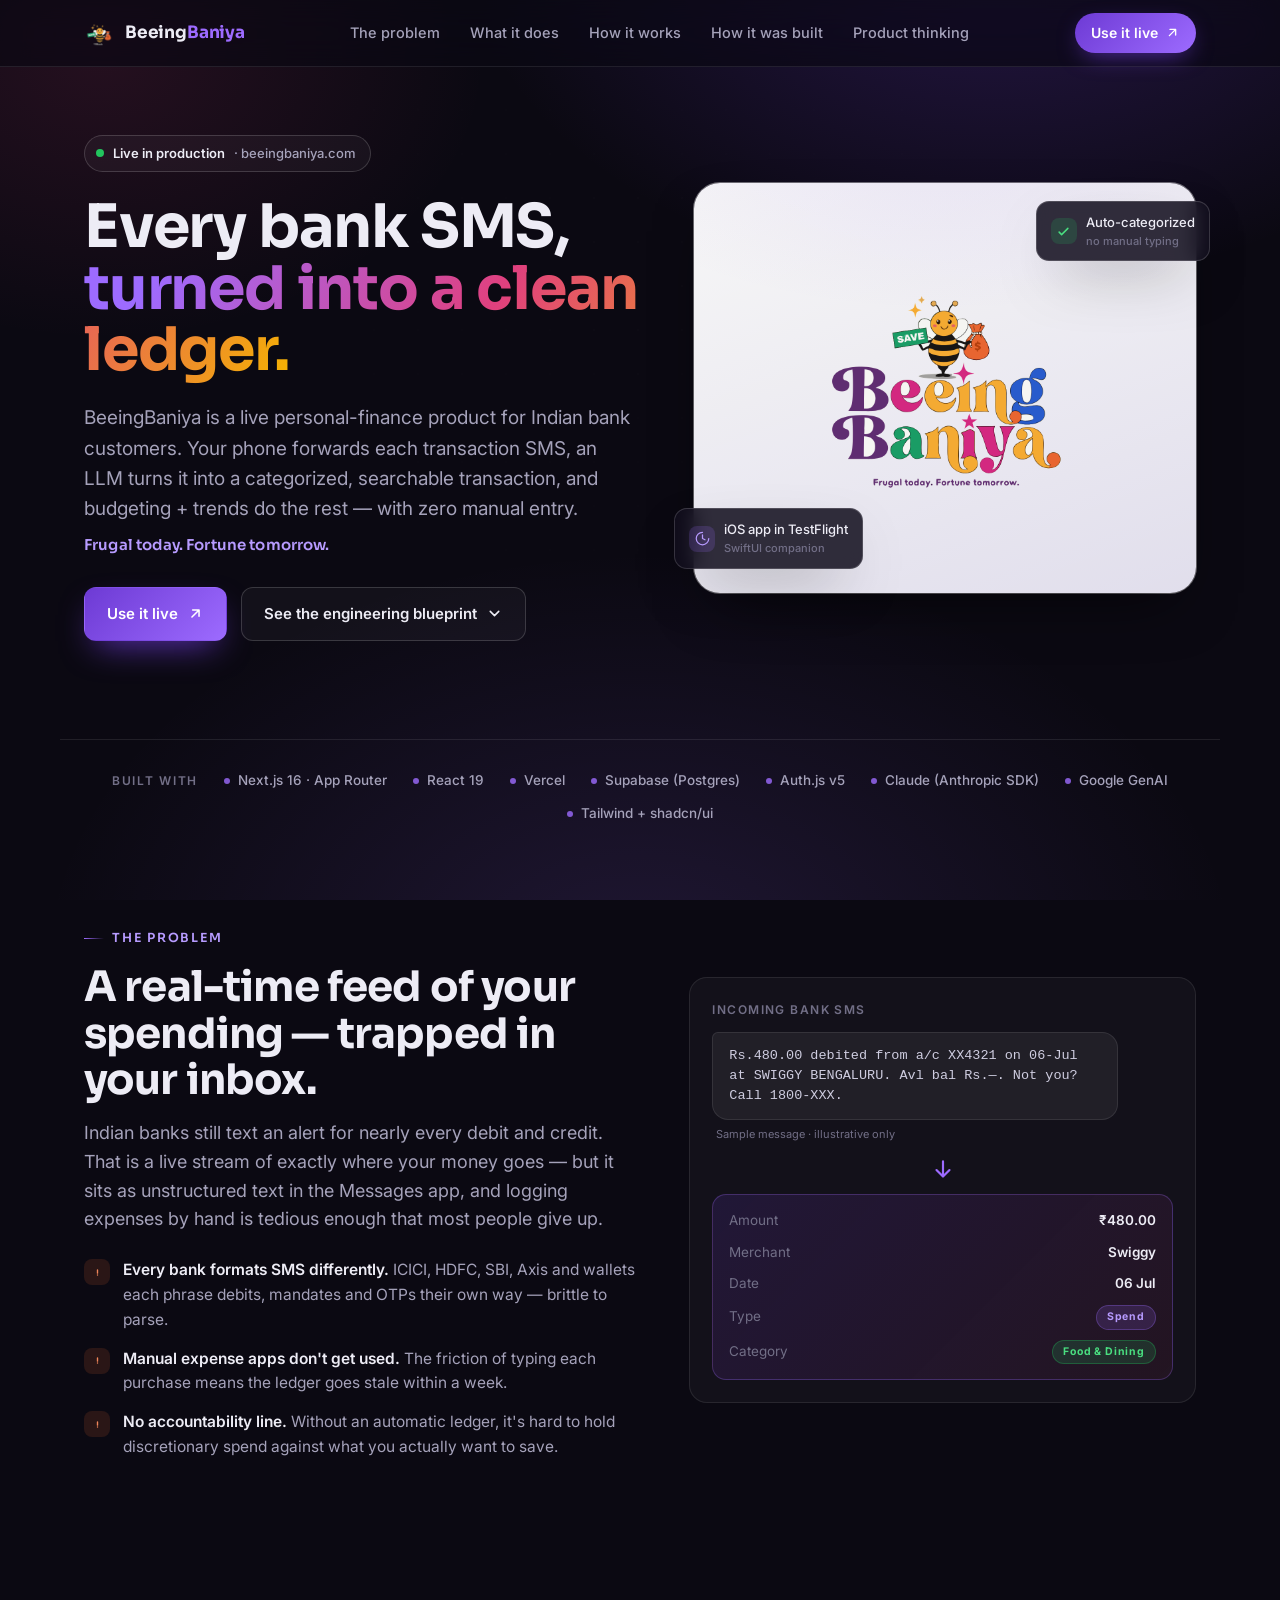
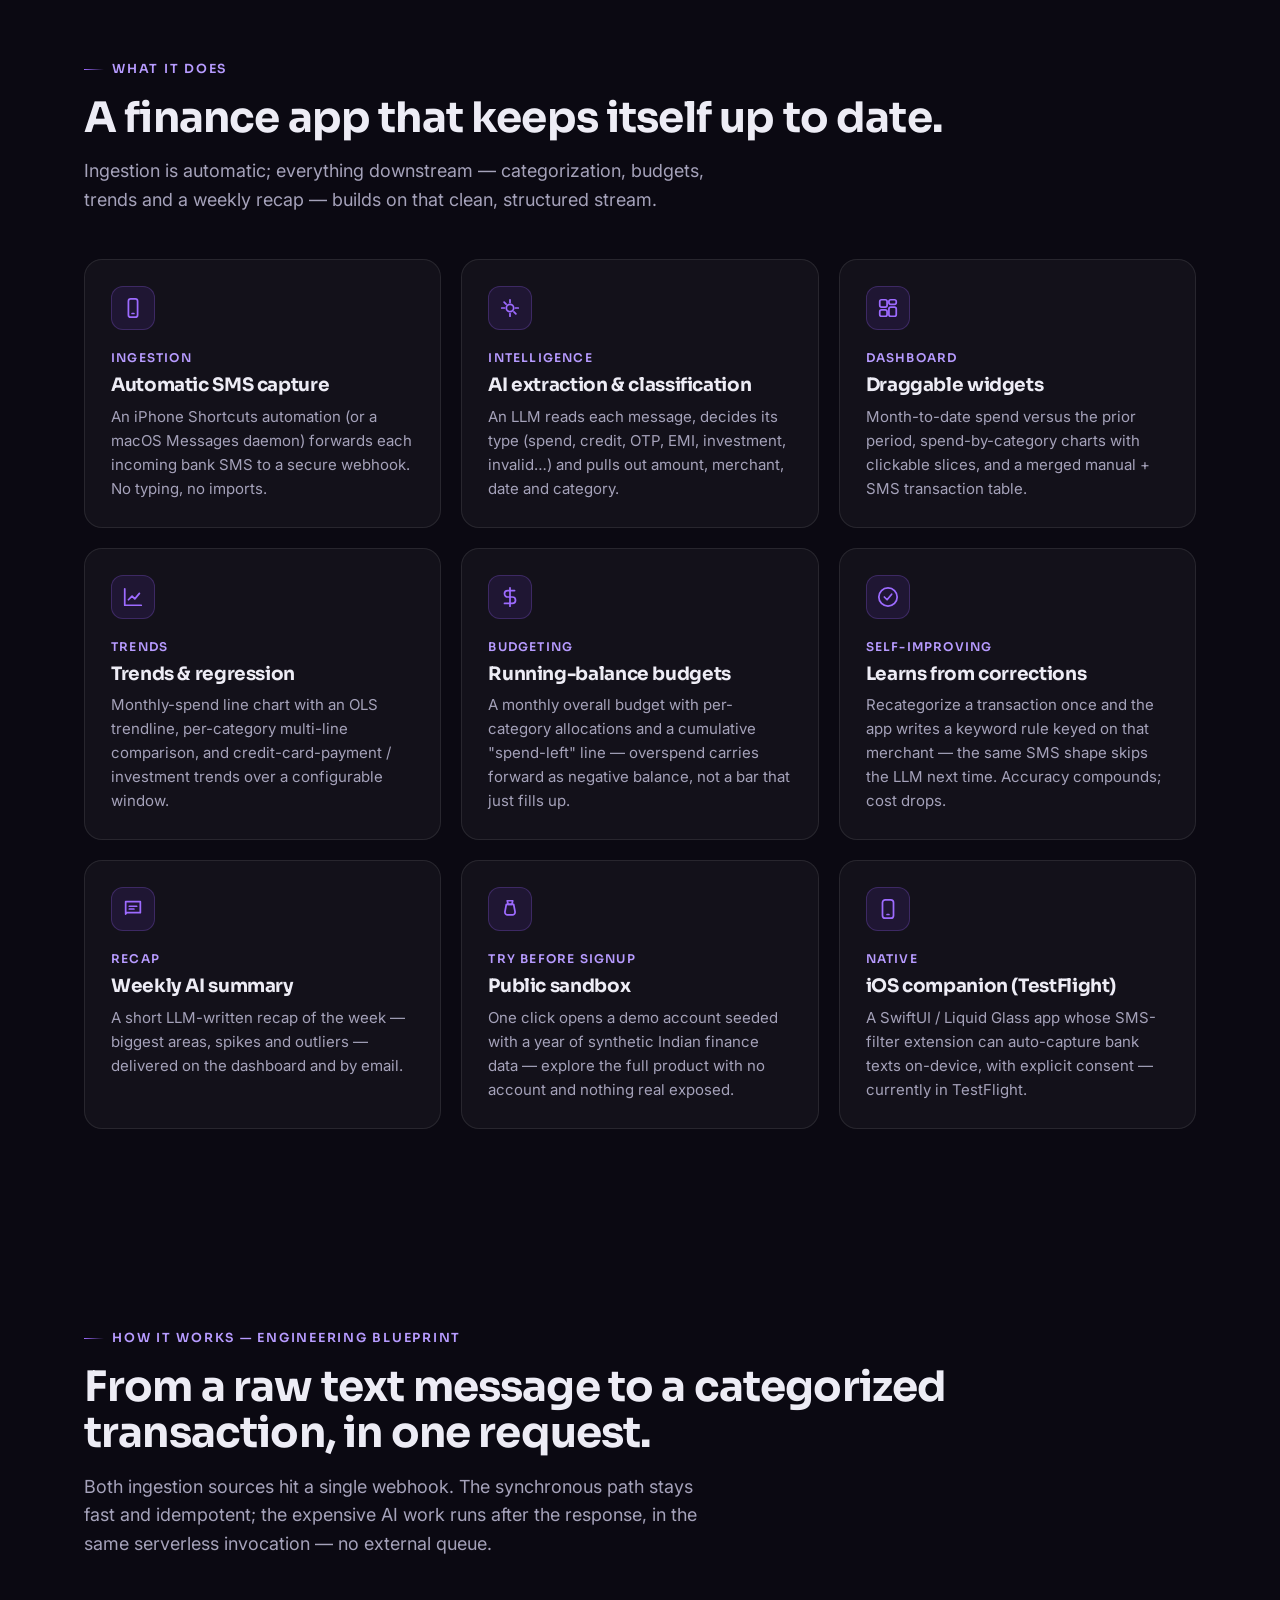
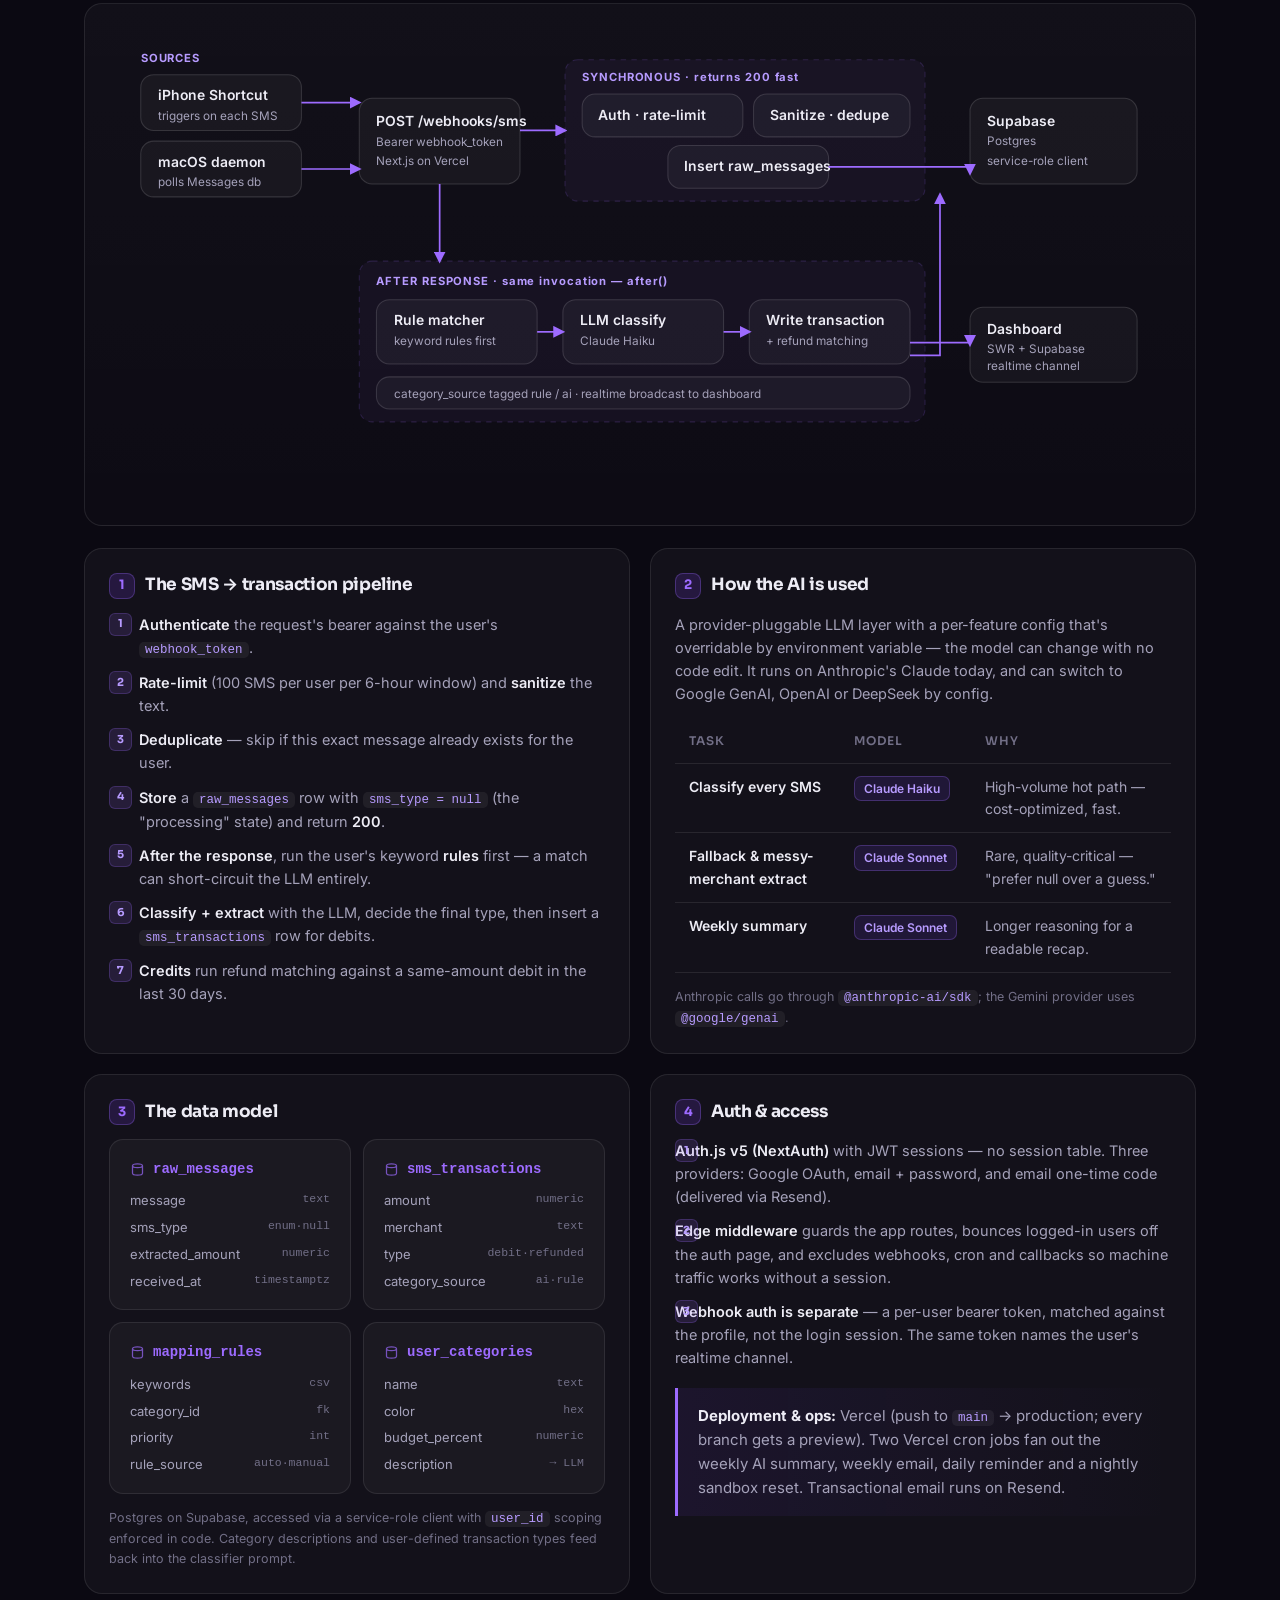
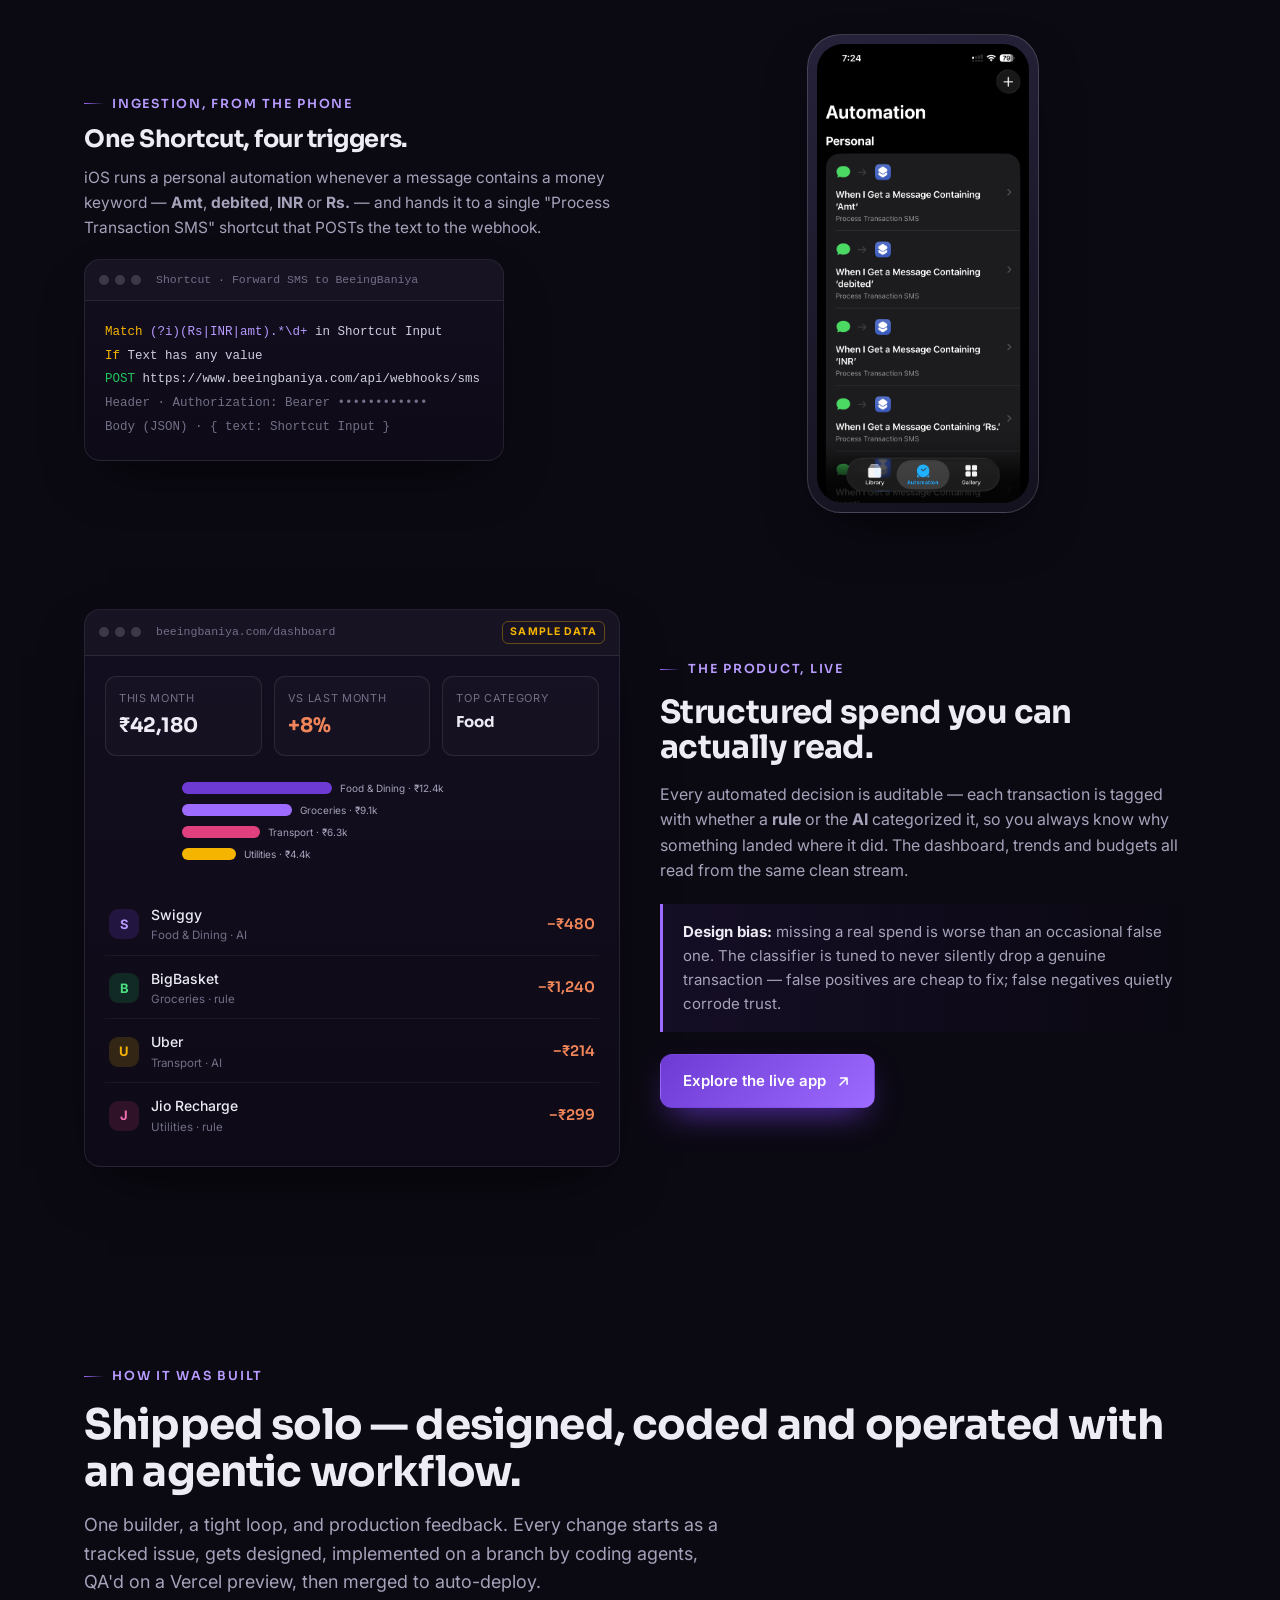
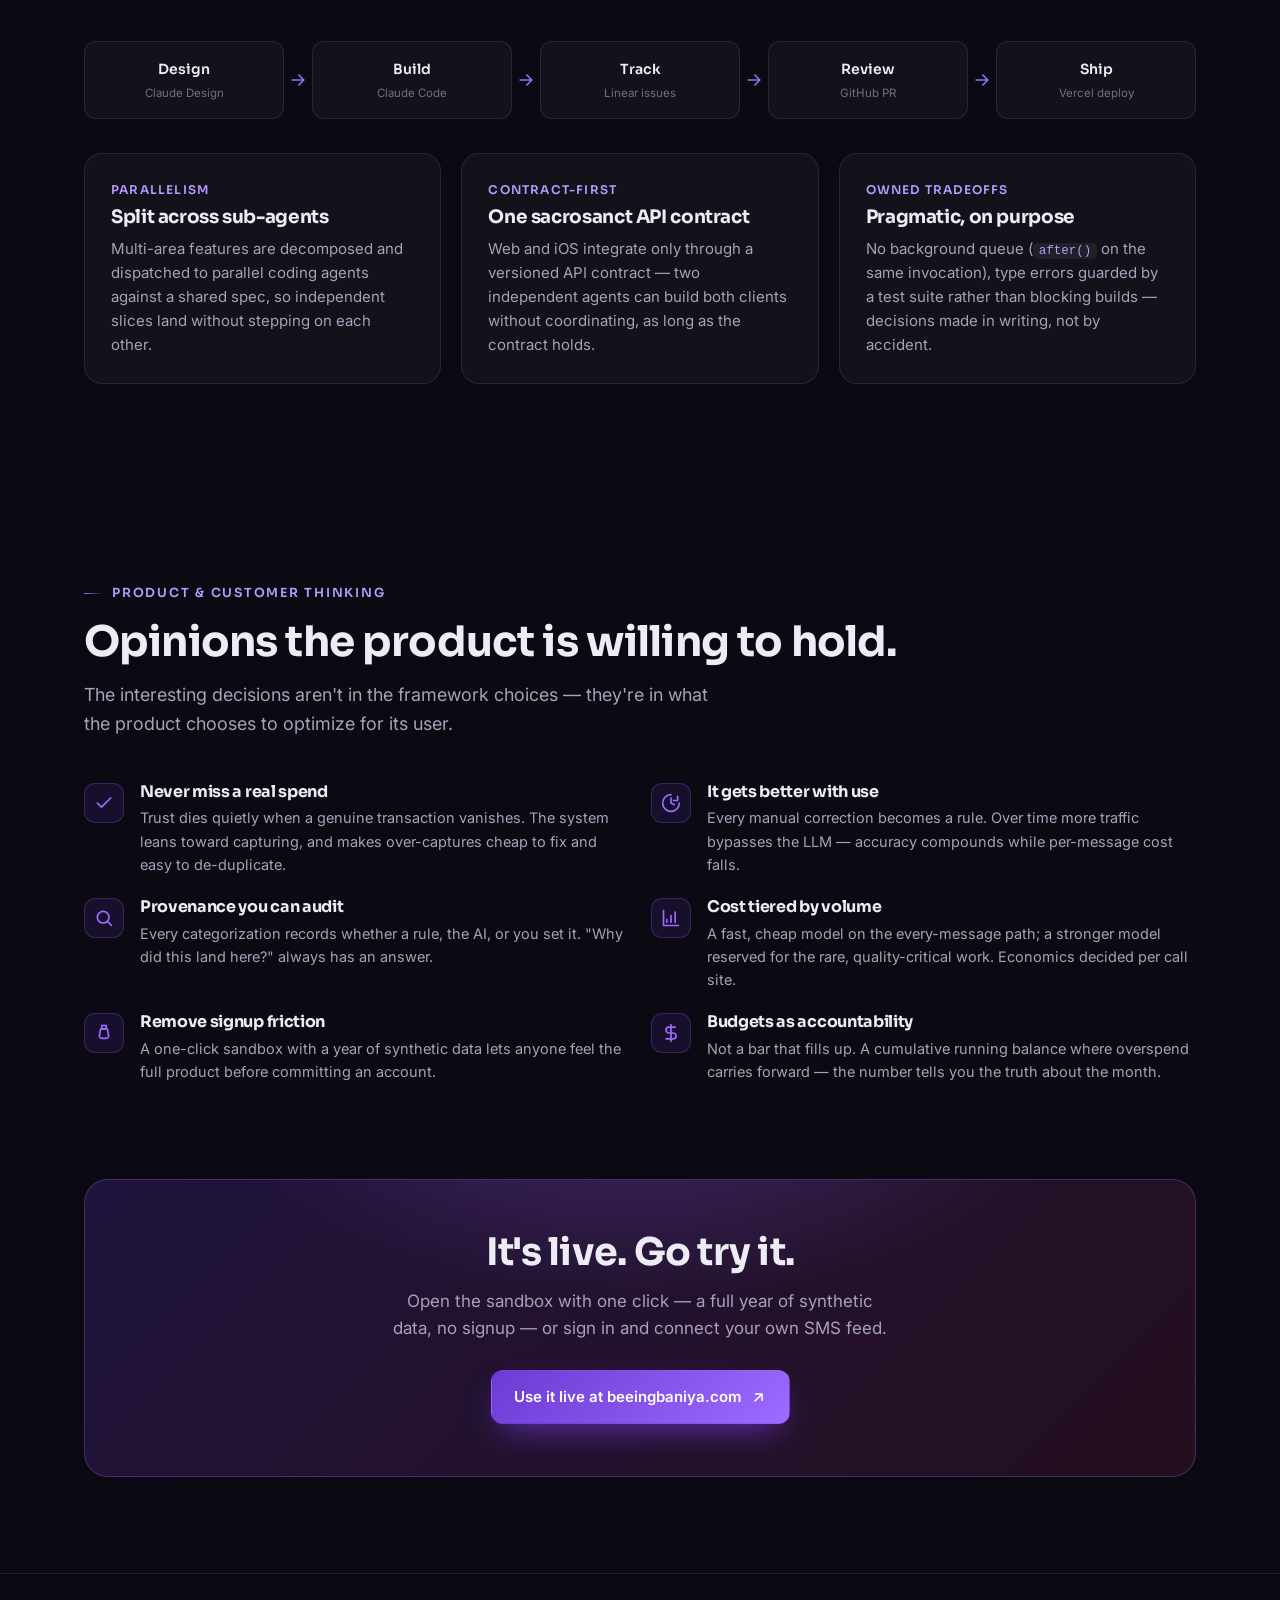
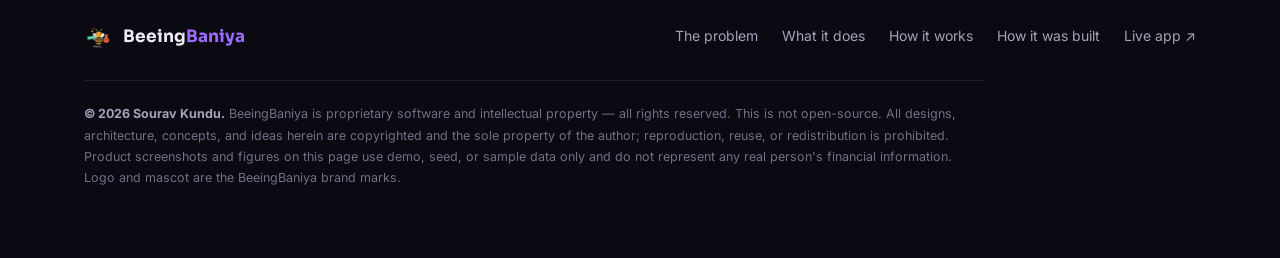
==== beeingbaniya/index.html @ 148e6570 "Add project showcases: /sorir and /beeingbaniya (noindex, proprietary) Self-contained dark showcase " ====
<!-- Proprietary. © Sourav Kundu. All rights reserved. -->
<!DOCTYPE html>
<html lang="en">
<head>
  <meta charset="UTF-8" />
  <meta name="viewport" content="width=device-width, initial-scale=1.0" />
  <meta name="robots" content="noindex, nofollow" />
  <title>BeeingBaniya — AI-assisted personal finance from bank SMS · a project by Sourav Kundu</title>
  <meta name="description" content="BeeingBaniya is a live SaaS product that turns bank transaction SMS into a clean, categorized ledger with budgeting and trends. A project showcase: the product thinking and the engineering blueprint behind it." />
  <meta name="author" content="Sourav Kundu" />
  <meta name="theme-color" content="#0b0912" />
  <link rel="icon" type="image/svg+xml" href="assets/icon.svg" />
  <link rel="apple-touch-icon" href="assets/apple-icon.png" />
  <link rel="preconnect" href="https://fonts.googleapis.com" />
  <link rel="preconnect" href="https://fonts.gstatic.com" crossorigin />
  <link href="https://fonts.googleapis.com/css2?family=Sora:wght@400;500;600;700;800&family=Inter:wght@400;500;600;700&display=swap" rel="stylesheet" />
  <link rel="stylesheet" href="assets/style.css" />
</head>
<body>

  <!-- ============================================= NAV -->
  <header class="nav">
    <div class="wrap nav-inner">
      <a class="brand" href="#top" aria-label="BeeingBaniya">
        <img src="assets/mascot-transparent.png" alt="BeeingBaniya bee mascot" width="30" height="30" />
        <span>Beeing<span class="b-e">Baniya</span></span>
      </a>
      <nav class="nav-links" id="navLinks">
        <a href="#problem">The problem</a>
        <a href="#features">What it does</a>
        <a href="#blueprint">How it works</a>
        <a href="#built">How it was built</a>
        <a href="#thinking">Product thinking</a>
      </nav>
      <a class="nav-cta" href="https://www.beeingbaniya.com" target="_blank" rel="noopener">
        Use it live
        <svg viewBox="0 0 24 24" width="15" height="15" fill="none" stroke="currentColor" stroke-width="2.2" stroke-linecap="round" stroke-linejoin="round"><path d="M7 17 17 7M8 7h9v9"/></svg>
      </a>
      <button class="nav-toggle" id="navToggle" aria-label="Toggle menu" aria-expanded="false">
        <svg viewBox="0 0 24 24" width="26" height="26" fill="none" stroke="currentColor" stroke-width="2" stroke-linecap="round"><path d="M3 6h18M3 12h18M3 18h18"/></svg>
      </button>
    </div>
  </header>

  <!-- ============================================= HERO -->
  <span id="top"></span>
  <section class="hero">
    <div class="wrap hero-grid">
      <div class="hero-copy">
        <span class="pill">
          <span class="dot-live"></span>
          <b>Live in production</b> · beeingbaniya.com
        </span>
        <h1>Every bank SMS,<br /><span class="grad">turned into a clean ledger.</span></h1>
        <p class="lede">
          BeeingBaniya is a live personal-finance product for Indian bank customers. Your phone
          forwards each transaction SMS, an LLM turns it into a categorized, searchable transaction,
          and budgeting + trends do the rest — with zero manual entry.
        </p>
        <p class="tagline">Frugal today. Fortune tomorrow.</p>
        <div class="cta-row">
          <a class="btn btn-primary" href="https://www.beeingbaniya.com" target="_blank" rel="noopener">
            Use it live
            <svg viewBox="0 0 24 24" fill="none" stroke="currentColor" stroke-width="2.2" stroke-linecap="round" stroke-linejoin="round"><path d="M7 17 17 7M8 7h9v9"/></svg>
          </a>
          <a class="btn btn-ghost" href="#blueprint">
            See the engineering blueprint
            <svg viewBox="0 0 24 24" fill="none" stroke="currentColor" stroke-width="2.2" stroke-linecap="round" stroke-linejoin="round"><path d="m6 9 6 6 6-6"/></svg>
          </a>
        </div>
      </div>

      <div class="hero-visual" style="position:relative;">
        <div class="hero-card">
          <img class="logo" src="assets/main-logo-transparent.png" alt="BeeingBaniya — bee mascot holding a SAVE sign and a money bag, above the Beeing Baniya wordmark" />
        </div>
        <div class="hero-float float-a">
          <span class="ic" style="background:rgba(34,197,94,.16);color:#4ade80;">
            <svg viewBox="0 0 24 24" width="15" height="15" fill="none" stroke="currentColor" stroke-width="2.4" stroke-linecap="round" stroke-linejoin="round"><path d="m5 13 4 4L19 7"/></svg>
          </span>
          <div>Auto-categorized<small>no manual typing</small></div>
        </div>
        <div class="hero-float float-b">
          <span class="ic" style="background:rgba(157,107,255,.18);color:var(--violet-soft);">
            <svg viewBox="0 0 24 24" width="15" height="15" fill="none" stroke="currentColor" stroke-width="2" stroke-linecap="round" stroke-linejoin="round"><path d="M12 2a10 10 0 1 0 10 10"/><path d="M12 6v6l4 2"/></svg>
          </span>
          <div>iOS app in TestFlight<small>SwiftUI companion</small></div>
        </div>
      </div>
    </div>
  </section>

  <!-- ============================================= TECH STRIP -->
  <div class="stack-strip">
    <div class="wrap">
      <span class="label">Built with</span>
      <span class="chip">Next.js 16 · App Router</span>
      <span class="chip">React 19</span>
      <span class="chip">Vercel</span>
      <span class="chip">Supabase (Postgres)</span>
      <span class="chip">Auth.js v5</span>
      <span class="chip">Claude (Anthropic SDK)</span>
      <span class="chip">Google GenAI</span>
      <span class="chip">Tailwind + shadcn/ui</span>
    </div>
  </div>

  <!-- ============================================= PROBLEM -->
  <section id="problem">
    <div class="wrap problem-grid">
      <div>
        <p class="eyebrow">The problem</p>
        <h2 class="section-title">A real-time feed of your spending — trapped in your inbox.</h2>
        <p class="section-lead" style="margin-bottom:0;">
          Indian banks still text an alert for nearly every debit and credit. That is a live stream
          of exactly where your money goes — but it sits as unstructured text in the Messages app, and
          logging expenses by hand is tedious enough that most people give up.
        </p>
        <ul class="pain-list">
          <li><span class="pain-ic"><svg viewBox="0 0 24 24" fill="none" stroke="currentColor" stroke-width="2.2" stroke-linecap="round"><path d="M12 8v5M12 16h.01"/></svg></span><span><b>Every bank formats SMS differently.</b> ICICI, HDFC, SBI, Axis and wallets each phrase debits, mandates and OTPs their own way — brittle to parse.</span></li>
          <li><span class="pain-ic"><svg viewBox="0 0 24 24" fill="none" stroke="currentColor" stroke-width="2.2" stroke-linecap="round"><path d="M12 8v5M12 16h.01"/></svg></span><span><b>Manual expense apps don't get used.</b> The friction of typing each purchase means the ledger goes stale within a week.</span></li>
          <li><span class="pain-ic"><svg viewBox="0 0 24 24" fill="none" stroke="currentColor" stroke-width="2.2" stroke-linecap="round"><path d="M12 8v5M12 16h.01"/></svg></span><span><b>No accountability line.</b> Without an automatic ledger, it's hard to hold discretionary spend against what you actually want to save.</span></li>
        </ul>
      </div>
      <div class="sms-demo" aria-label="How a bank SMS becomes a structured transaction">
        <div class="step-label">Incoming bank SMS</div>
        <div class="sms-bubble">Rs.480.00 debited from a/c XX4321 on 06-Jul at SWIGGY BENGALURU. Avl bal Rs.—. Not you? Call 1800-XXX.</div>
        <div class="sms-meta">Sample message · illustrative only</div>
        <div class="flow-arrow">
          <svg viewBox="0 0 24 24" width="26" height="26" fill="none" stroke="currentColor" stroke-width="2" stroke-linecap="round" stroke-linejoin="round"><path d="M12 5v14M6 13l6 6 6-6"/></svg>
        </div>
        <div class="tx-parsed">
          <div class="tx-row"><span class="k">Amount</span><span class="v">₹480.00</span></div>
          <div class="tx-row"><span class="k">Merchant</span><span class="v">Swiggy</span></div>
          <div class="tx-row"><span class="k">Date</span><span class="v">06 Jul</span></div>
          <div class="tx-row"><span class="k">Type</span><span class="v"><span class="tag tag-ai">Spend</span></span></div>
          <div class="tx-row"><span class="k">Category</span><span class="v"><span class="tag tag-cat">Food &amp; Dining</span></span></div>
        </div>
      </div>
    </div>
  </section>

  <!-- ============================================= FEATURES -->
  <section id="features">
    <div class="wrap">
      <p class="eyebrow">What it does</p>
      <h2 class="section-title">A finance app that keeps itself up to date.</h2>
      <p class="section-lead">Ingestion is automatic; everything downstream — categorization, budgets, trends and a weekly recap — builds on that clean, structured stream.</p>

      <div class="grid cols-3">
        <div class="card">
          <div class="ic-badge"><svg viewBox="0 0 24 24" fill="none" stroke="currentColor" stroke-width="1.9" stroke-linecap="round" stroke-linejoin="round"><rect x="7" y="2" width="10" height="20" rx="2.5"/><path d="M11 18h2"/></svg></div>
          <div class="kicker">Ingestion</div>
          <h3>Automatic SMS capture</h3>
          <p>An iPhone Shortcuts automation (or a macOS Messages daemon) forwards each incoming bank SMS to a secure webhook. No typing, no imports.</p>
        </div>
        <div class="card">
          <div class="ic-badge"><svg viewBox="0 0 24 24" fill="none" stroke="currentColor" stroke-width="1.9" stroke-linecap="round" stroke-linejoin="round"><path d="M12 3v3M5.6 5.6l2.1 2.1M3 12h3M18 12h3M12 18v3M16.3 16.3l2.1 2.1"/><circle cx="12" cy="12" r="4"/></svg></div>
          <div class="kicker">Intelligence</div>
          <h3>AI extraction &amp; classification</h3>
          <p>An LLM reads each message, decides its type (spend, credit, OTP, EMI, investment, invalid…) and pulls out amount, merchant, date and category.</p>
        </div>
        <div class="card">
          <div class="ic-badge"><svg viewBox="0 0 24 24" fill="none" stroke="currentColor" stroke-width="1.9" stroke-linecap="round" stroke-linejoin="round"><rect x="3" y="3" width="8" height="8" rx="2"/><rect x="13" y="3" width="8" height="5" rx="2"/><rect x="13" y="11" width="8" height="10" rx="2"/><rect x="3" y="14" width="8" height="7" rx="2"/></svg></div>
          <div class="kicker">Dashboard</div>
          <h3>Draggable widgets</h3>
          <p>Month-to-date spend versus the prior period, spend-by-category charts with clickable slices, and a merged manual + SMS transaction table.</p>
        </div>
        <div class="card">
          <div class="ic-badge"><svg viewBox="0 0 24 24" fill="none" stroke="currentColor" stroke-width="1.9" stroke-linecap="round" stroke-linejoin="round"><path d="M3 3v18h18"/><path d="m7 15 4-4 3 3 5-6"/></svg></div>
          <div class="kicker">Trends</div>
          <h3>Trends &amp; regression</h3>
          <p>Monthly-spend line chart with an OLS trendline, per-category multi-line comparison, and credit-card-payment / investment trends over a configurable window.</p>
        </div>
        <div class="card">
          <div class="ic-badge"><svg viewBox="0 0 24 24" fill="none" stroke="currentColor" stroke-width="1.9" stroke-linecap="round" stroke-linejoin="round"><path d="M12 2v20M17 5H9.5a3.5 3.5 0 0 0 0 7h5a3.5 3.5 0 0 1 0 7H6"/></svg></div>
          <div class="kicker">Budgeting</div>
          <h3>Running-balance budgets</h3>
          <p>A monthly overall budget with per-category allocations and a cumulative "spend-left" line — overspend carries forward as negative balance, not a bar that just fills up.</p>
        </div>
        <div class="card">
          <div class="ic-badge"><svg viewBox="0 0 24 24" fill="none" stroke="currentColor" stroke-width="1.9" stroke-linecap="round" stroke-linejoin="round"><path d="M12 2a10 10 0 1 0 10 10A10 10 0 0 0 12 2z"/><path d="m8 12 3 3 5-6"/></svg></div>
          <div class="kicker">Self-improving</div>
          <h3>Learns from corrections</h3>
          <p>Recategorize a transaction once and the app writes a keyword rule keyed on that merchant — the same SMS shape skips the LLM next time. Accuracy compounds; cost drops.</p>
        </div>
        <div class="card">
          <div class="ic-badge"><svg viewBox="0 0 24 24" fill="none" stroke="currentColor" stroke-width="1.9" stroke-linecap="round" stroke-linejoin="round"><path d="M4 4h16v12H5.2L4 17.5z"/><path d="M8 9h8M8 12h5"/></svg></div>
          <div class="kicker">Recap</div>
          <h3>Weekly AI summary</h3>
          <p>A short LLM-written recap of the week — biggest areas, spikes and outliers — delivered on the dashboard and by email.</p>
        </div>
        <div class="card">
          <div class="ic-badge"><svg viewBox="0 0 24 24" fill="none" stroke="currentColor" stroke-width="1.9" stroke-linecap="round" stroke-linejoin="round"><path d="M9 3h6l-1 4h-4z"/><path d="M8 7h8l1.5 8a3 3 0 0 1-3 3.5H9.5A3 3 0 0 1 6.5 15z"/></svg></div>
          <div class="kicker">Try before signup</div>
          <h3>Public sandbox</h3>
          <p>One click opens a demo account seeded with a year of synthetic Indian finance data — explore the full product with no account and nothing real exposed.</p>
        </div>
        <div class="card">
          <div class="ic-badge"><svg viewBox="0 0 24 24" fill="none" stroke="currentColor" stroke-width="1.9" stroke-linecap="round" stroke-linejoin="round"><rect x="6" y="2" width="12" height="20" rx="3"/><path d="M11 18h2"/></svg></div>
          <div class="kicker">Native</div>
          <h3>iOS companion (TestFlight)</h3>
          <p>A SwiftUI / Liquid Glass app whose SMS-filter extension can auto-capture bank texts on-device, with explicit consent — currently in TestFlight.</p>
        </div>
      </div>
    </div>
  </section>

  <!-- ============================================= BLUEPRINT (centerpiece) -->
  <section id="blueprint">
    <div class="wrap">
      <p class="eyebrow">How it works — engineering blueprint</p>
      <h2 class="section-title">From a raw text message to a categorized transaction, in one request.</h2>
      <p class="section-lead">Both ingestion sources hit a single webhook. The synchronous path stays fast and idempotent; the expensive AI work runs after the response, in the same serverless invocation — no external queue.</p>

      <!-- Architecture diagram -->
      <div class="blueprint-diagram" role="img" aria-label="Architecture: an iPhone Shortcut or macOS daemon posts SMS to a Next.js webhook on Vercel. The synchronous path authenticates the webhook token, rate-limits, sanitizes, deduplicates and stores the raw message in Supabase Postgres, then returns 200. An after() hook then runs rule matching, LLM classification and extraction via the Anthropic and Google GenAI SDKs, writes the structured transaction back to Postgres, and broadcasts a realtime update to the dashboard.">
        <svg viewBox="0 0 980 430" xmlns="http://www.w3.org/2000/svg" font-family="Inter, sans-serif">
          <defs>
            <linearGradient id="gv" x1="0" y1="0" x2="1" y2="1">
              <stop offset="0" stop-color="#6d3ad4"/><stop offset="1" stop-color="#9d6bff"/>
            </linearGradient>
            <marker id="arw" viewBox="0 0 10 10" refX="8" refY="5" markerWidth="7" markerHeight="7" orient="auto-start-reverse">
              <path d="M0 0 L10 5 L0 10 z" fill="#9d6bff"/>
            </marker>
            <style>
              .box{fill:rgba(255,255,255,.035);stroke:rgba(255,255,255,.14);stroke-width:1;rx:12;}
              .lane{fill:rgba(157,107,255,.05);stroke:rgba(157,107,255,.18);stroke-dasharray:5 5;}
              .t{fill:#edecf5;font-size:13px;font-weight:600;}
              .s{fill:#a5a2ba;font-size:11px;}
              .tag{fill:#b79bff;font-size:10.5px;font-weight:700;letter-spacing:.08em;}
              .flow{stroke:#9d6bff;stroke-width:1.6;fill:none;}
            </style>
          </defs>

          <!-- Sources -->
          <text x="24" y="26" class="tag">SOURCES</text>
          <rect x="24" y="38" width="150" height="52" rx="12" class="box"/>
          <text x="40" y="62" class="t">iPhone Shortcut</text>
          <text x="40" y="80" class="s">triggers on each SMS</text>
          <rect x="24" y="100" width="150" height="52" rx="12" class="box"/>
          <text x="40" y="124" class="t">macOS daemon</text>
          <text x="40" y="142" class="s">polls Messages db</text>

          <!-- Webhook -->
          <rect x="228" y="60" width="150" height="80" rx="12" class="box" stroke="url(#gv)" stroke-width="1.6"/>
          <text x="244" y="86" class="t">POST /webhooks/sms</text>
          <text x="244" y="105" class="s">Bearer webhook_token</text>
          <text x="244" y="122" class="s">Next.js on Vercel</text>

          <!-- Sync lane -->
          <rect x="420" y="24" width="336" height="132" rx="12" class="lane"/>
          <text x="436" y="44" class="tag">SYNCHRONOUS · returns 200 fast</text>
          <rect x="436" y="56" width="150" height="40" rx="9" class="box"/>
          <text x="451" y="80" class="t" font-size="12">Auth · rate-limit</text>
          <rect x="596" y="56" width="146" height="40" rx="9" class="box"/>
          <text x="611" y="80" class="t" font-size="12">Sanitize · dedupe</text>
          <rect x="516" y="104" width="150" height="40" rx="9" class="box"/>
          <text x="531" y="128" class="t" font-size="12">Insert raw_messages</text>

          <!-- DB -->
          <rect x="798" y="60" width="156" height="80" rx="12" class="box"/>
          <text x="814" y="86" class="t">Supabase</text>
          <text x="814" y="104" class="s">Postgres</text>
          <text x="814" y="122" class="s">service-role client</text>

          <!-- Async lane -->
          <rect x="228" y="212" width="528" height="150" rx="12" class="lane"/>
          <text x="244" y="234" class="tag">AFTER RESPONSE · same invocation — after()</text>
          <rect x="244" y="248" width="150" height="60" rx="10" class="box"/>
          <text x="260" y="272" class="t" font-size="12">Rule matcher</text>
          <text x="260" y="290" class="s">keyword rules first</text>
          <rect x="418" y="248" width="150" height="60" rx="10" class="box" stroke="url(#gv)" stroke-width="1.6"/>
          <text x="434" y="272" class="t" font-size="12">LLM classify</text>
          <text x="434" y="290" class="s">Claude Haiku</text>
          <rect x="592" y="248" width="150" height="60" rx="10" class="box"/>
          <text x="608" y="272" class="t" font-size="12">Write transaction</text>
          <text x="608" y="290" class="s">+ refund matching</text>
          <rect x="244" y="320" width="498" height="30" rx="8" class="box"/>
          <text x="260" y="340" class="s">category_source tagged rule / ai · realtime broadcast to dashboard</text>

          <!-- Dashboard -->
          <rect x="798" y="255" width="156" height="70" rx="12" class="box"/>
          <text x="814" y="280" class="t">Dashboard</text>
          <text x="814" y="298" class="s">SWR + Supabase</text>
          <text x="814" y="314" class="s">realtime channel</text>

          <!-- flows -->
          <path class="flow" d="M174 64 H228" marker-end="url(#arw)"/>
          <path class="flow" d="M174 126 H228" marker-end="url(#arw)"/>
          <path class="flow" d="M378 90 H420" marker-end="url(#arw)"/>
          <path class="flow" d="M666 124 H798 V130" marker-end="url(#arw)"/>
          <path class="flow" d="M303 140 V212" marker-end="url(#arw)"/>
          <path class="flow" d="M394 278 H418" marker-end="url(#arw)"/>
          <path class="flow" d="M568 278 H592" marker-end="url(#arw)"/>
          <path class="flow" d="M742 288 H798 V290" marker-end="url(#arw)"/>
          <path class="flow" d="M742 300 H770 V150" marker-end="url(#arw)"/>
        </svg>
      </div>

      <!-- pipeline detail -->
      <div class="bp-grid">
        <div class="bp-card">
          <h3><span class="num">1</span> The SMS → transaction pipeline</h3>
          <ol class="steps">
            <li><b>Authenticate</b> the request's bearer against the user's <code>webhook_token</code>.</li>
            <li><b>Rate-limit</b> (100 SMS per user per 6-hour window) and <b>sanitize</b> the text.</li>
            <li><b>Deduplicate</b> — skip if this exact message already exists for the user.</li>
            <li><b>Store</b> a <code>raw_messages</code> row with <code>sms_type = null</code> (the "processing" state) and return <b>200</b>.</li>
            <li><b>After the response</b>, run the user's keyword <b>rules</b> first — a match can short-circuit the LLM entirely.</li>
            <li><b>Classify + extract</b> with the LLM, decide the final type, then insert a <code>sms_transactions</code> row for debits.</li>
            <li><b>Credits</b> run refund matching against a same-amount debit in the last 30 days.</li>
          </ol>
        </div>

        <div class="bp-card">
          <h3><span class="num">2</span> How the AI is used</h3>
          <p style="color:var(--muted);font-size:14.5px;margin:0 0 14px;">A provider-pluggable LLM layer with a per-feature config that's overridable by environment variable — the model can change with no code edit. It runs on Anthropic's Claude today, and can switch to Google GenAI, OpenAI or DeepSeek by config.</p>
          <table class="ai-table">
            <thead><tr><th>Task</th><th>Model</th><th>Why</th></tr></thead>
            <tbody>
              <tr><td><b>Classify every SMS</b></td><td><span class="model-badge">Claude Haiku</span></td><td>High-volume hot path — cost-optimized, fast.</td></tr>
              <tr><td><b>Fallback &amp; messy-merchant extract</b></td><td><span class="model-badge">Claude Sonnet</span></td><td>Rare, quality-critical — "prefer null over a guess."</td></tr>
              <tr><td><b>Weekly summary</b></td><td><span class="model-badge">Claude Sonnet</span></td><td>Longer reasoning for a readable recap.</td></tr>
            </tbody>
          </table>
          <p style="color:var(--dim);font-size:12.5px;margin:14px 0 0;">Anthropic calls go through <span class="inline-code">@anthropic-ai/sdk</span>; the Gemini provider uses <span class="inline-code">@google/genai</span>.</p>
        </div>

        <div class="bp-card">
          <h3><span class="num">3</span> The data model</h3>
          <div class="grid cols-2" style="gap:12px;">
            <div class="entity">
              <h4><svg viewBox="0 0 24 24" fill="none" stroke="currentColor" stroke-width="2"><ellipse cx="12" cy="6" rx="8" ry="3"/><path d="M4 6v12c0 1.7 3.6 3 8 3s8-1.3 8-3V6"/></svg>raw_messages</h4>
              <ul>
                <li>message<span class="type">text</span></li>
                <li>sms_type<span class="type">enum·null</span></li>
                <li>extracted_amount<span class="type">numeric</span></li>
                <li>received_at<span class="type">timestamptz</span></li>
              </ul>
            </div>
            <div class="entity">
              <h4><svg viewBox="0 0 24 24" fill="none" stroke="currentColor" stroke-width="2"><ellipse cx="12" cy="6" rx="8" ry="3"/><path d="M4 6v12c0 1.7 3.6 3 8 3s8-1.3 8-3V6"/></svg>sms_transactions</h4>
              <ul>
                <li>amount<span class="type">numeric</span></li>
                <li>merchant<span class="type">text</span></li>
                <li>type<span class="type">debit·refunded</span></li>
                <li>category_source<span class="type">ai·rule</span></li>
              </ul>
            </div>
            <div class="entity">
              <h4><svg viewBox="0 0 24 24" fill="none" stroke="currentColor" stroke-width="2"><ellipse cx="12" cy="6" rx="8" ry="3"/><path d="M4 6v12c0 1.7 3.6 3 8 3s8-1.3 8-3V6"/></svg>mapping_rules</h4>
              <ul>
                <li>keywords<span class="type">csv</span></li>
                <li>category_id<span class="type">fk</span></li>
                <li>priority<span class="type">int</span></li>
                <li>rule_source<span class="type">auto·manual</span></li>
              </ul>
            </div>
            <div class="entity">
              <h4><svg viewBox="0 0 24 24" fill="none" stroke="currentColor" stroke-width="2"><ellipse cx="12" cy="6" rx="8" ry="3"/><path d="M4 6v12c0 1.7 3.6 3 8 3s8-1.3 8-3V6"/></svg>user_categories</h4>
              <ul>
                <li>name<span class="type">text</span></li>
                <li>color<span class="type">hex</span></li>
                <li>budget_percent<span class="type">numeric</span></li>
                <li>description<span class="type">→ LLM</span></li>
              </ul>
            </div>
          </div>
          <p style="color:var(--dim);font-size:12.5px;margin:14px 0 0;">Postgres on Supabase, accessed via a service-role client with <span class="inline-code">user_id</span> scoping enforced in code. Category descriptions and user-defined transaction types feed back into the classifier prompt.</p>
        </div>

        <div class="bp-card">
          <h3><span class="num">4</span> Auth &amp; access</h3>
          <ul class="steps" style="counter-reset:none;">
            <li style="padding-left:0;"><b>Auth.js v5 (NextAuth)</b> with JWT sessions — no session table. Three providers: Google OAuth, email + password, and email one-time code (delivered via Resend).</li>
            <li style="padding-left:0;"><b>Edge middleware</b> guards the app routes, bounces logged-in users off the auth page, and excludes webhooks, cron and callbacks so machine traffic works without a session.</li>
            <li style="padding-left:0;"><b>Webhook auth is separate</b> — a per-user bearer token, matched against the profile, not the login session. The same token names the user's realtime channel.</li>
          </ul>
          <div class="callout" style="margin-top:18px;">
            <b>Deployment &amp; ops:</b> Vercel (push to <span class="inline-code">main</span> → production; every branch gets a preview). Two Vercel cron jobs fan out the weekly AI summary, weekly email, daily reminder and a nightly sandbox reset. Transactional email runs on Resend.
          </div>
        </div>
      </div>

      <!-- Ingestion real screenshot + shortcut mock -->
      <div class="grid cols-2" style="margin-top:40px;align-items:center;">
        <div>
          <p class="eyebrow" style="margin-bottom:12px;">Ingestion, from the phone</p>
          <h3 style="font-size:24px;margin-bottom:14px;">One Shortcut, four triggers.</h3>
          <p style="color:var(--muted);font-size:15.5px;margin:0 0 18px;">iOS runs a personal automation whenever a message contains a money keyword — <b>Amt</b>, <b>debited</b>, <b>INR</b> or <b>Rs.</b> — and hands it to a single "Process Transaction SMS" shortcut that POSTs the text to the webhook.</p>
          <div class="mock" style="max-width:420px;">
            <div class="mock-bar"><div class="dots"><i></i><i></i><i></i></div><span class="u">Shortcut · Forward SMS to BeeingBaniya</span></div>
            <div class="mock-body" style="font-family:ui-monospace,Menlo,monospace;font-size:12.5px;line-height:1.9;color:#cfcde0;">
              <div><span style="color:var(--gold);">Match</span> <span style="color:var(--violet-soft);">(?i)(Rs|INR|amt).*\d+</span> in Shortcut Input</div>
              <div><span style="color:var(--gold);">If</span> Text has any value</div>
              <div><span style="color:var(--green);">POST</span> https://www.beeingbaniya.com/api/webhooks/sms</div>
              <div style="color:var(--dim);">Header · Authorization: Bearer ••••••••••••</div>
              <div style="color:var(--dim);">Body (JSON) · { text: Shortcut Input }</div>
            </div>
          </div>
        </div>
        <div class="phone">
          <img src="assets/automation-list.png" alt="iOS Shortcuts automation list showing four personal automations, each triggered when a message contains a money keyword — Amt, debited, INR, or Rs. — running Process Transaction SMS" loading="lazy" />
        </div>
      </div>
    </div>
  </section>

  <!-- ============================================= SAMPLE PRODUCT UI -->
  <section id="product" style="padding-top:0;">
    <div class="wrap">
      <div class="grid cols-2" style="align-items:center;gap:40px;">
        <div class="mock" aria-label="Illustrative dashboard with sample data">
          <div class="mock-bar"><div class="dots"><i></i><i></i><i></i></div><span class="u">beeingbaniya.com/dashboard</span><span class="sample-badge">Sample data</span></div>
          <div class="mock-body">
            <div class="stat-row">
              <div class="stat-box"><div class="lbl">This month</div><div class="val">₹42,180</div></div>
              <div class="stat-box"><div class="lbl">vs last month</div><div class="val up">+8%</div></div>
              <div class="stat-box"><div class="lbl">Top category</div><div class="val" style="font-size:15px;">Food</div></div>
            </div>
            <!-- mini category bars -->
            <svg viewBox="0 0 340 96" width="100%" height="96" style="margin-bottom:16px;" role="img" aria-label="Sample spend-by-category bars">
              <g font-family="Inter" font-size="10" fill="#a5a2ba">
                <rect x="0" y="8" width="150" height="12" rx="6" fill="#6d3ad4"/><text x="158" y="18">Food &amp; Dining · ₹12.4k</text>
                <rect x="0" y="30" width="110" height="12" rx="6" fill="#9d6bff"/><text x="118" y="40">Groceries · ₹9.1k</text>
                <rect x="0" y="52" width="78" height="12" rx="6" fill="#e0407e"/><text x="86" y="62">Transport · ₹6.3k</text>
                <rect x="0" y="74" width="54" height="12" rx="6" fill="#f5b400"/><text x="62" y="84">Utilities · ₹4.4k</text>
              </g>
            </svg>
            <div class="txlist">
              <div class="txitem"><span class="av" style="background:rgba(109,58,212,.2);color:var(--violet-soft);">S</span><span><div class="nm">Swiggy</div><div class="sub">Food &amp; Dining · AI</div></span><span class="amt up" style="color:#f0855a;">−₹480</span></div>
              <div class="txitem"><span class="av" style="background:rgba(34,197,94,.16);color:#4ade80;">B</span><span><div class="nm">BigBasket</div><div class="sub">Groceries · rule</div></span><span class="amt" style="color:#f0855a;">−₹1,240</span></div>
              <div class="txitem"><span class="av" style="background:rgba(245,180,0,.16);color:var(--gold);">U</span><span><div class="nm">Uber</div><div class="sub">Transport · AI</div></span><span class="amt" style="color:#f0855a;">−₹214</span></div>
              <div class="txitem"><span class="av" style="background:rgba(224,64,126,.16);color:#f472b6;">J</span><span><div class="nm">Jio Recharge</div><div class="sub">Utilities · rule</div></span><span class="amt" style="color:#f0855a;">−₹299</span></div>
            </div>
          </div>
        </div>
        <div>
          <p class="eyebrow">The product, live</p>
          <h2 class="section-title" style="font-size:32px;">Structured spend you can actually read.</h2>
          <p style="color:var(--muted);font-size:16px;margin:0 0 20px;">Every automated decision is auditable — each transaction is tagged with whether a <b>rule</b> or the <b>AI</b> categorized it, so you always know why something landed where it did. The dashboard, trends and budgets all read from the same clean stream.</p>
          <div class="callout">
            <b>Design bias:</b> missing a real spend is worse than an occasional false one. The classifier is tuned to never silently drop a genuine transaction — false positives are cheap to fix; false negatives quietly corrode trust.
          </div>
          <p style="margin-top:22px;">
            <a class="btn btn-primary" href="https://www.beeingbaniya.com" target="_blank" rel="noopener">
              Explore the live app
              <svg viewBox="0 0 24 24" fill="none" stroke="currentColor" stroke-width="2.2" stroke-linecap="round" stroke-linejoin="round"><path d="M7 17 17 7M8 7h9v9"/></svg>
            </a>
          </p>
        </div>
      </div>
    </div>
  </section>

  <!-- ============================================= HOW IT WAS BUILT -->
  <section id="built">
    <div class="wrap">
      <p class="eyebrow">How it was built</p>
      <h2 class="section-title">Shipped solo — designed, coded and operated with an agentic workflow.</h2>
      <p class="section-lead">One builder, a tight loop, and production feedback. Every change starts as a tracked issue, gets designed, implemented on a branch by coding agents, QA'd on a Vercel preview, then merged to auto-deploy.</p>

      <div class="flow-pipe">
        <div class="flow-node"><div class="fn-t">Design</div><div class="fn-s">Claude Design</div></div>
        <div class="flow-sep"><svg viewBox="0 0 24 24" width="20" height="20" fill="none" stroke="currentColor" stroke-width="2" stroke-linecap="round" stroke-linejoin="round"><path d="M5 12h14M13 6l6 6-6 6"/></svg></div>
        <div class="flow-node"><div class="fn-t">Build</div><div class="fn-s">Claude Code</div></div>
        <div class="flow-sep"><svg viewBox="0 0 24 24" width="20" height="20" fill="none" stroke="currentColor" stroke-width="2" stroke-linecap="round" stroke-linejoin="round"><path d="M5 12h14M13 6l6 6-6 6"/></svg></div>
        <div class="flow-node"><div class="fn-t">Track</div><div class="fn-s">Linear issues</div></div>
        <div class="flow-sep"><svg viewBox="0 0 24 24" width="20" height="20" fill="none" stroke="currentColor" stroke-width="2" stroke-linecap="round" stroke-linejoin="round"><path d="M5 12h14M13 6l6 6-6 6"/></svg></div>
        <div class="flow-node"><div class="fn-t">Review</div><div class="fn-s">GitHub PR</div></div>
        <div class="flow-sep"><svg viewBox="0 0 24 24" width="20" height="20" fill="none" stroke="currentColor" stroke-width="2" stroke-linecap="round" stroke-linejoin="round"><path d="M5 12h14M13 6l6 6-6 6"/></svg></div>
        <div class="flow-node"><div class="fn-t">Ship</div><div class="fn-s">Vercel deploy</div></div>
      </div>

      <div class="grid cols-3" style="margin-top:34px;">
        <div class="card">
          <div class="kicker">Parallelism</div>
          <h3>Split across sub-agents</h3>
          <p>Multi-area features are decomposed and dispatched to parallel coding agents against a shared spec, so independent slices land without stepping on each other.</p>
        </div>
        <div class="card">
          <div class="kicker">Contract-first</div>
          <h3>One sacrosanct API contract</h3>
          <p>Web and iOS integrate only through a versioned API contract — two independent agents can build both clients without coordinating, as long as the contract holds.</p>
        </div>
        <div class="card">
          <div class="kicker">Owned tradeoffs</div>
          <h3>Pragmatic, on purpose</h3>
          <p>No background queue (<span class="inline-code">after()</span> on the same invocation), type errors guarded by a test suite rather than blocking builds — decisions made in writing, not by accident.</p>
        </div>
      </div>
    </div>
  </section>

  <!-- ============================================= PRODUCT THINKING -->
  <section id="thinking">
    <div class="wrap">
      <p class="eyebrow">Product &amp; customer thinking</p>
      <h2 class="section-title">Opinions the product is willing to hold.</h2>
      <p class="section-lead">The interesting decisions aren't in the framework choices — they're in what the product chooses to optimize for its user.</p>

      <div class="grid cols-2" style="gap:22px;">
        <div class="principle">
          <span class="p-ic"><svg viewBox="0 0 24 24" fill="none" stroke="currentColor" stroke-width="2" stroke-linecap="round" stroke-linejoin="round"><path d="M20 6 9 17l-5-5"/></svg></span>
          <div><h3>Never miss a real spend</h3><p>Trust dies quietly when a genuine transaction vanishes. The system leans toward capturing, and makes over-captures cheap to fix and easy to de-duplicate.</p></div>
        </div>
        <div class="principle">
          <span class="p-ic"><svg viewBox="0 0 24 24" fill="none" stroke="currentColor" stroke-width="2" stroke-linecap="round" stroke-linejoin="round"><path d="M12 2a10 10 0 1 0 10 10"/><path d="M12 6v6l4 2"/><path d="M20 4v5h-5"/></svg></span>
          <div><h3>It gets better with use</h3><p>Every manual correction becomes a rule. Over time more traffic bypasses the LLM — accuracy compounds while per-message cost falls.</p></div>
        </div>
        <div class="principle">
          <span class="p-ic"><svg viewBox="0 0 24 24" fill="none" stroke="currentColor" stroke-width="2" stroke-linecap="round" stroke-linejoin="round"><circle cx="11" cy="11" r="7"/><path d="m21 21-4.3-4.3"/></svg></span>
          <div><h3>Provenance you can audit</h3><p>Every categorization records whether a rule, the AI, or you set it. "Why did this land here?" always has an answer.</p></div>
        </div>
        <div class="principle">
          <span class="p-ic"><svg viewBox="0 0 24 24" fill="none" stroke="currentColor" stroke-width="2" stroke-linecap="round" stroke-linejoin="round"><path d="M3 3v18h18"/><path d="M7 14v3M12 9v8M17 5v12"/></svg></span>
          <div><h3>Cost tiered by volume</h3><p>A fast, cheap model on the every-message path; a stronger model reserved for the rare, quality-critical work. Economics decided per call site.</p></div>
        </div>
        <div class="principle">
          <span class="p-ic"><svg viewBox="0 0 24 24" fill="none" stroke="currentColor" stroke-width="2" stroke-linecap="round" stroke-linejoin="round"><path d="M9 3h6l-1 4h-4z"/><path d="M8 7h8l1.5 8a3 3 0 0 1-3 3.5H9.5A3 3 0 0 1 6.5 15z"/></svg></span>
          <div><h3>Remove signup friction</h3><p>A one-click sandbox with a year of synthetic data lets anyone feel the full product before committing an account.</p></div>
        </div>
        <div class="principle">
          <span class="p-ic"><svg viewBox="0 0 24 24" fill="none" stroke="currentColor" stroke-width="2" stroke-linecap="round" stroke-linejoin="round"><path d="M12 2v20M17 5H9.5a3.5 3.5 0 0 0 0 7h5a3.5 3.5 0 0 1 0 7H6"/></svg></span>
          <div><h3>Budgets as accountability</h3><p>Not a bar that fills up. A cumulative running balance where overspend carries forward — the number tells you the truth about the month.</p></div>
        </div>
      </div>
    </div>
  </section>

  <!-- ============================================= CTA BAND -->
  <section style="padding-top:0;">
    <div class="wrap">
      <div class="cta-band">
        <h2>It's live. Go try it.</h2>
        <p>Open the sandbox with one click — a full year of synthetic data, no signup — or sign in and connect your own SMS feed.</p>
        <div class="cta-row">
          <a class="btn btn-primary" href="https://www.beeingbaniya.com" target="_blank" rel="noopener">
            Use it live at beeingbaniya.com
            <svg viewBox="0 0 24 24" fill="none" stroke="currentColor" stroke-width="2.2" stroke-linecap="round" stroke-linejoin="round"><path d="M7 17 17 7M8 7h9v9"/></svg>
          </a>
        </div>
      </div>
    </div>
  </section>

  <!-- ============================================= FOOTER -->
  <footer>
    <div class="wrap">
      <div class="foot-top">
        <div class="foot-brand">
          <img src="assets/mascot-transparent.png" alt="BeeingBaniya bee mascot" width="28" height="28" />
          <span>Beeing<span style="color:var(--violet-bright);">Baniya</span></span>
        </div>
        <div class="foot-links">
          <a href="#problem">The problem</a>
          <a href="#features">What it does</a>
          <a href="#blueprint">How it works</a>
          <a href="#built">How it was built</a>
          <a href="https://www.beeingbaniya.com" target="_blank" rel="noopener">Live app ↗</a>
        </div>
      </div>
      <p class="notice">
        <b>© 2026 Sourav Kundu.</b> BeeingBaniya is proprietary software and intellectual property — all rights reserved.
        This is not open-source. All designs, architecture, concepts, and ideas herein are copyrighted and the sole
        property of the author; reproduction, reuse, or redistribution is prohibited. Product screenshots and figures
        on this page use demo, seed, or sample data only and do not represent any real person's financial information.
        Logo and mascot are the BeeingBaniya brand marks.
      </p>
    </div>
  </footer>

  <script>
    // Mobile nav toggle (no build step, tiny + progressive).
    (function () {
      var t = document.getElementById('navToggle');
      var l = document.getElementById('navLinks');
      if (!t || !l) return;
      t.addEventListener('click', function () {
        var open = l.classList.toggle('open');
        t.setAttribute('aria-expanded', open ? 'true' : 'false');
      });
      l.addEventListener('click', function (e) {
        if (e.target.tagName === 'A') { l.classList.remove('open'); t.setAttribute('aria-expanded', 'false'); }
      });
    })();
  </script>
</body>
</html>
---- beeingbaniya/assets/style.css ----
/* Proprietary. © Sourav Kundu. All rights reserved. */
/* BeeingBaniya — project showcase. Dark, glassmorphic. Brand accent derived
   from the app's real --primary violet (#6d3ad4, lib/email/brand.ts). */

:root {
  /* Brand — real palette */
  --violet: #6d3ad4;          /* app --primary */
  --violet-bright: #9d6bff;   /* dark-mode accent / links */
  --violet-soft: #b79bff;
  --gold: #f5b400;            /* bee */
  --green: #22c55e;           /* SAVE tag / success */
  --orange: #e4622e;          /* money bag */
  --magenta: #e0407e;

  /* Surfaces */
  --bg: #0b0912;
  --bg-2: #100d1c;
  --surface: rgba(255, 255, 255, 0.035);
  --surface-2: rgba(255, 255, 255, 0.055);
  --line: rgba(255, 255, 255, 0.09);
  --line-strong: rgba(255, 255, 255, 0.16);

  /* Text */
  --text: #edecf5;
  --muted: #a5a2ba;
  --dim: #726f87;

  --radius: 18px;
  --radius-sm: 12px;
  --maxw: 1160px;
  --shadow: 0 24px 60px -24px rgba(0, 0, 0, 0.7);
  --glow: 0 0 0 1px var(--line), 0 30px 80px -40px rgba(109, 58, 212, 0.55);

  --font-sans: "Inter", -apple-system, BlinkMacSystemFont, "Segoe UI", Roboto, sans-serif;
  --font-display: "Sora", var(--font-sans);
}

* { box-sizing: border-box; }

html { scroll-behavior: smooth; scroll-padding-top: 86px; }

body {
  margin: 0;
  font-family: var(--font-sans);
  color: var(--text);
  background: var(--bg);
  line-height: 1.6;
  -webkit-font-smoothing: antialiased;
  text-rendering: optimizeLegibility;
  overflow-x: hidden;
}

/* Ambient background glows */
body::before {
  content: "";
  position: fixed;
  inset: 0;
  z-index: -2;
  background:
    radial-gradient(900px 600px at 78% -8%, rgba(109, 58, 212, 0.28), transparent 60%),
    radial-gradient(700px 520px at 8% 6%, rgba(224, 64, 126, 0.12), transparent 55%),
    radial-gradient(1000px 700px at 50% 108%, rgba(157, 107, 255, 0.14), transparent 60%),
    var(--bg);
}
body::after {
  content: "";
  position: fixed;
  inset: 0;
  z-index: -1;
  pointer-events: none;
  opacity: 0.35;
  background-image: radial-gradient(rgba(255, 255, 255, 0.04) 1px, transparent 1px);
  background-size: 44px 44px;
  mask-image: radial-gradient(circle at 50% 30%, black, transparent 78%);
}

a { color: inherit; text-decoration: none; }

img { max-width: 100%; display: block; }

.wrap { width: 100%; max-width: var(--maxw); margin: 0 auto; padding: 0 24px; }

section { position: relative; padding: 96px 0; }

.eyebrow {
  display: inline-flex;
  align-items: center;
  gap: 8px;
  font-family: var(--font-display);
  font-size: 12.5px;
  font-weight: 600;
  letter-spacing: 0.14em;
  text-transform: uppercase;
  color: var(--violet-soft);
  margin: 0 0 16px;
}
.eyebrow::before {
  content: "";
  width: 20px;
  height: 1px;
  background: linear-gradient(90deg, var(--violet-bright), transparent);
}

h1, h2, h3 { font-family: var(--font-display); font-weight: 700; letter-spacing: -0.02em; line-height: 1.1; margin: 0; }

.section-title { font-size: clamp(28px, 4vw, 42px); margin-bottom: 16px; }
.section-lead { color: var(--muted); font-size: 18px; max-width: 640px; margin: 0 0 44px; }

/* ------------------------------------------------------ NAV */
.nav {
  position: sticky;
  top: 0;
  z-index: 50;
  backdrop-filter: blur(16px) saturate(140%);
  -webkit-backdrop-filter: blur(16px) saturate(140%);
  background: rgba(11, 9, 18, 0.72);
  border-bottom: 1px solid var(--line);
}
.nav-inner {
  display: flex;
  align-items: center;
  justify-content: space-between;
  height: 66px;
  gap: 20px;
}
.brand { display: flex; align-items: center; gap: 11px; font-family: var(--font-display); font-weight: 700; font-size: 17px; letter-spacing: -0.01em; }
.brand img { width: 30px; height: 30px; }
.brand .b-e { color: var(--violet-bright); }
.nav-links { display: flex; align-items: center; gap: 30px; }
.nav-links a { color: var(--muted); font-size: 14.5px; font-weight: 500; transition: color 0.15s; }
.nav-links a:hover { color: var(--text); }
.nav-cta {
  display: inline-flex;
  align-items: center;
  gap: 7px;
  padding: 9px 16px;
  border-radius: 999px;
  font-size: 14px;
  font-weight: 600;
  color: #fff;
  background: linear-gradient(135deg, var(--violet), var(--violet-bright));
  box-shadow: 0 8px 24px -8px rgba(109, 58, 212, 0.8);
  transition: transform 0.15s, box-shadow 0.15s;
}
.nav-cta:hover { transform: translateY(-1px); box-shadow: 0 12px 28px -8px rgba(109, 58, 212, 0.95); }
.nav-toggle { display: none; background: none; border: 0; color: var(--text); cursor: pointer; padding: 6px; }

/* ------------------------------------------------------ HERO */
.hero { padding-top: 68px; padding-bottom: 72px; }
.hero-grid { display: grid; grid-template-columns: 1.05fr 0.95fr; gap: 56px; align-items: center; }

.pill {
  display: inline-flex;
  align-items: center;
  gap: 9px;
  padding: 7px 14px 7px 11px;
  border-radius: 999px;
  border: 1px solid var(--line-strong);
  background: var(--surface);
  font-size: 13px;
  font-weight: 500;
  color: var(--muted);
  margin-bottom: 24px;
}
.dot-live {
  width: 8px; height: 8px; border-radius: 50%;
  background: var(--green);
  box-shadow: 0 0 0 0 rgba(34, 197, 94, 0.6);
  animation: pulse 2s infinite;
}
@keyframes pulse {
  0% { box-shadow: 0 0 0 0 rgba(34, 197, 94, 0.55); }
  70% { box-shadow: 0 0 0 8px rgba(34, 197, 94, 0); }
  100% { box-shadow: 0 0 0 0 rgba(34, 197, 94, 0); }
}
.pill b { color: var(--text); font-weight: 600; }

.hero h1 { font-size: clamp(34px, 5.4vw, 60px); line-height: 1.03; }
.hero h1 .grad {
  background: linear-gradient(120deg, var(--violet-bright) 10%, var(--magenta) 55%, var(--gold) 100%);
  -webkit-background-clip: text; background-clip: text; color: transparent;
}
.hero p.lede { font-size: 19px; color: var(--muted); margin: 22px 0 8px; max-width: 560px; }
.tagline { font-family: var(--font-display); font-weight: 600; color: var(--violet-soft); font-size: 15px; letter-spacing: 0.01em; margin: 0 0 30px; }

.cta-row { display: flex; flex-wrap: wrap; gap: 14px; align-items: center; }
.btn {
  display: inline-flex; align-items: center; gap: 9px;
  padding: 14px 22px; border-radius: 12px; font-weight: 600; font-size: 15px;
  border: 1px solid transparent; cursor: pointer; transition: transform 0.15s, box-shadow 0.15s, background 0.15s;
}
.btn-primary {
  color: #fff;
  background: linear-gradient(135deg, var(--violet), var(--violet-bright));
  box-shadow: 0 14px 34px -12px rgba(109, 58, 212, 0.9);
}
.btn-primary:hover { transform: translateY(-2px); box-shadow: 0 20px 40px -12px rgba(109, 58, 212, 1); }
.btn-ghost { color: var(--text); background: var(--surface); border-color: var(--line-strong); }
.btn-ghost:hover { background: var(--surface-2); transform: translateY(-2px); }
.btn svg { width: 17px; height: 17px; }

/* Hero brand card (mirrors the real /auth brand panel) */
.hero-card {
  position: relative;
  border-radius: 26px;
  padding: 40px 36px 30px;
  background: linear-gradient(160deg, rgba(255, 255, 255, 0.97), rgba(244, 241, 255, 0.92));
  box-shadow: var(--shadow), 0 0 0 1px rgba(255, 255, 255, 0.4);
  overflow: hidden;
}
.hero-card::before {
  content: "";
  position: absolute; inset: 0;
  background: radial-gradient(600px 300px at 50% -20%, rgba(109, 58, 212, 0.1), transparent 70%);
}
.hero-card img.logo { width: 100%; max-width: 340px; margin: 0 auto; position: relative; }
.hero-card .card-tag {
  text-align: center; margin-top: 10px;
  font-family: var(--font-display); font-weight: 700; color: var(--violet); font-size: 14px;
}
.hero-float {
  position: absolute; z-index: 3;
  display: flex; align-items: center; gap: 9px;
  padding: 10px 14px; border-radius: 13px;
  background: rgba(17, 13, 28, 0.86);
  backdrop-filter: blur(10px);
  border: 1px solid var(--line-strong);
  box-shadow: var(--shadow);
  font-size: 13px; font-weight: 500; color: var(--text);
}
.hero-float .ic { display: grid; place-items: center; width: 26px; height: 26px; border-radius: 8px; }
.float-a { top: 18px; right: -14px; }
.float-b { bottom: 24px; left: -20px; }
.hero-float small { display: block; color: var(--dim); font-size: 11px; font-weight: 500; }

/* ------------------------------------------------------ TECH STRIP */
.stack-strip { padding: 26px 0 0; }
.stack-strip .wrap { display: flex; flex-wrap: wrap; align-items: center; gap: 12px 26px; justify-content: center; border-top: 1px solid var(--line); padding-top: 30px; }
.stack-strip span.label { font-size: 12px; letter-spacing: 0.14em; text-transform: uppercase; color: var(--dim); font-weight: 600; }
.chip {
  display: inline-flex; align-items: center; gap: 8px;
  font-size: 13.5px; color: var(--muted); font-weight: 500;
}
.chip::before { content: ""; width: 6px; height: 6px; border-radius: 50%; background: var(--violet-bright); opacity: 0.8; }

/* ------------------------------------------------------ CARDS / GRID */
.grid { display: grid; gap: 20px; }
.cols-2 { grid-template-columns: repeat(2, 1fr); }
.cols-3 { grid-template-columns: repeat(3, 1fr); }

.card {
  position: relative;
  border-radius: var(--radius);
  border: 1px solid var(--line);
  background: var(--surface);
  padding: 26px;
  transition: transform 0.2s, border-color 0.2s, background 0.2s;
}
.card:hover { transform: translateY(-3px); border-color: var(--line-strong); background: var(--surface-2); }
.card .ic-badge {
  width: 44px; height: 44px; border-radius: 12px;
  display: grid; place-items: center; margin-bottom: 18px;
  background: rgba(109, 58, 212, 0.14);
  border: 1px solid rgba(157, 107, 255, 0.24);
  color: var(--violet-bright);
}
.card .ic-badge svg { width: 22px; height: 22px; }
.card h3 { font-size: 18.5px; margin-bottom: 9px; }
.card p { color: var(--muted); font-size: 15px; margin: 0; }
.card .kicker { font-family: var(--font-display); font-size: 12px; font-weight: 600; letter-spacing: 0.1em; text-transform: uppercase; color: var(--violet-soft); margin-bottom: 8px; }

/* Problem section */
.problem-grid { display: grid; grid-template-columns: 1.1fr 1fr; gap: 48px; align-items: center; }
.pain-list { list-style: none; padding: 0; margin: 24px 0 0; display: grid; gap: 14px; }
.pain-list li { display: flex; gap: 13px; align-items: flex-start; color: var(--muted); font-size: 15.5px; }
.pain-list li b { color: var(--text); font-weight: 600; }
.pain-ic { flex: none; width: 26px; height: 26px; border-radius: 8px; display: grid; place-items: center; background: rgba(224, 98, 46, 0.15); color: #f0855a; margin-top: 1px; }
.pain-ic svg { width: 15px; height: 15px; }

/* SMS demo bubble */
.sms-demo { border-radius: var(--radius); border: 1px solid var(--line); background: var(--surface); padding: 22px; }
.sms-demo .step-label { font-size: 12px; text-transform: uppercase; letter-spacing: 0.12em; color: var(--dim); font-weight: 600; margin-bottom: 12px; }
.sms-bubble {
  background: rgba(255, 255, 255, 0.06);
  border: 1px solid var(--line);
  border-radius: 6px 16px 16px 16px;
  padding: 13px 16px; font-size: 13.5px; color: #cfcde0; max-width: 88%;
  font-family: ui-monospace, "SF Mono", Menlo, monospace; line-height: 1.5;
}
.sms-meta { font-size: 11px; color: var(--dim); margin: 6px 0 0 4px; }
.flow-arrow { display: grid; place-items: center; color: var(--violet-bright); margin: 12px 0; }
.tx-parsed {
  display: grid; gap: 10px;
  background: linear-gradient(135deg, rgba(109, 58, 212, 0.16), rgba(224, 64, 126, 0.08));
  border: 1px solid rgba(157, 107, 255, 0.28);
  border-radius: 14px; padding: 15px 16px;
}
.tx-row { display: flex; justify-content: space-between; align-items: center; font-size: 13.5px; }
.tx-row .k { color: var(--dim); }
.tx-row .v { color: var(--text); font-weight: 600; }
.tag {
  display: inline-flex; align-items: center; gap: 6px;
  padding: 3px 10px; border-radius: 999px; font-size: 12px; font-weight: 600;
}
.tag-cat { background: rgba(34, 197, 94, 0.16); color: #4ade80; border: 1px solid rgba(34, 197, 94, 0.3); }
.tag-ai { background: rgba(157, 107, 255, 0.16); color: var(--violet-soft); border: 1px solid rgba(157, 107, 255, 0.3); }

/* ------------------------------------------------------ BLUEPRINT */
.blueprint-diagram {
  border-radius: var(--radius);
  border: 1px solid var(--line);
  background: linear-gradient(180deg, rgba(255, 255, 255, 0.03), rgba(255, 255, 255, 0.01));
  padding: 30px;
  margin-bottom: 22px;
  overflow-x: auto;
}
.blueprint-diagram svg { width: 100%; min-width: 720px; height: auto; display: block; }

.bp-grid { display: grid; grid-template-columns: repeat(2, 1fr); gap: 20px; }
.bp-card { border-radius: var(--radius); border: 1px solid var(--line); background: var(--surface); padding: 24px; }
.bp-card h3 { font-size: 17px; margin-bottom: 14px; display: flex; align-items: center; gap: 10px; }
.bp-card h3 .num {
  width: 26px; height: 26px; flex: none; border-radius: 8px; display: grid; place-items: center;
  font-size: 13px; background: rgba(109, 58, 212, 0.2); color: var(--violet-bright); border: 1px solid rgba(157, 107, 255, 0.3);
}
.steps { list-style: none; counter-reset: s; margin: 0; padding: 0; display: grid; gap: 11px; }
.steps li { position: relative; padding-left: 30px; color: var(--muted); font-size: 14.5px; counter-increment: s; }
.steps li::before {
  content: counter(s); position: absolute; left: 0; top: 0;
  width: 21px; height: 21px; border-radius: 6px; display: grid; place-items: center;
  font-size: 11px; font-weight: 700; font-family: var(--font-display);
  background: rgba(157, 107, 255, 0.14); color: var(--violet-soft); border: 1px solid rgba(157, 107, 255, 0.22);
}
.steps li b { color: var(--text); font-weight: 600; }
.steps code, .inline-code {
  font-family: ui-monospace, "SF Mono", Menlo, monospace; font-size: 12.5px;
  background: rgba(255, 255, 255, 0.06); padding: 1px 6px; border-radius: 5px; color: var(--violet-soft);
}

/* AI table */
.ai-table { width: 100%; border-collapse: collapse; font-size: 14px; }
.ai-table th, .ai-table td { text-align: left; padding: 12px 14px; border-bottom: 1px solid var(--line); }
.ai-table th { font-family: var(--font-display); font-size: 12px; text-transform: uppercase; letter-spacing: 0.08em; color: var(--dim); font-weight: 600; }
.ai-table td { color: var(--muted); vertical-align: top; }
.ai-table td b { color: var(--text); font-weight: 600; }
.model-badge { display: inline-block; padding: 2px 9px; border-radius: 7px; font-size: 12px; font-weight: 600; background: rgba(109, 58, 212, 0.16); color: var(--violet-soft); border: 1px solid rgba(157, 107, 255, 0.28); white-space: nowrap; }

/* data model entities */
.entity { border-radius: 14px; border: 1px solid var(--line); background: var(--surface); padding: 18px 20px; }
.entity h4 { font-family: ui-monospace, "SF Mono", Menlo, monospace; font-size: 14px; color: var(--violet-bright); margin: 0 0 10px; display: flex; align-items: center; gap: 8px; }
.entity h4 svg { width: 15px; height: 15px; opacity: 0.7; }
.entity ul { margin: 0; padding: 0; list-style: none; display: grid; gap: 6px; }
.entity li { font-size: 13px; color: var(--muted); display: flex; justify-content: space-between; gap: 12px; }
.entity li .type { color: var(--dim); font-family: ui-monospace, monospace; font-size: 11.5px; }

/* mock UI (sample data) */
.mock {
  border-radius: 16px; border: 1px solid var(--line);
  background: linear-gradient(180deg, rgba(20, 16, 34, 0.9), rgba(14, 11, 24, 0.9));
  overflow: hidden; box-shadow: var(--shadow);
}
.mock-bar { display: flex; align-items: center; gap: 7px; padding: 11px 14px; border-bottom: 1px solid var(--line); background: rgba(255, 255, 255, 0.02); }
.mock-bar .dots { display: flex; gap: 6px; }
.mock-bar .dots i { width: 10px; height: 10px; border-radius: 50%; background: var(--line-strong); }
.mock-bar .u { margin-left: 8px; font-size: 11.5px; color: var(--dim); font-family: ui-monospace, monospace; }
.mock-bar .sample-badge { margin-left: auto; font-size: 10.5px; letter-spacing: 0.1em; text-transform: uppercase; color: var(--gold); font-weight: 700; border: 1px solid rgba(245, 180, 0, 0.35); border-radius: 6px; padding: 2px 7px; }
.mock-body { padding: 20px; }

.stat-row { display: grid; grid-template-columns: repeat(3, 1fr); gap: 12px; margin-bottom: 18px; }
.stat-box { border: 1px solid var(--line); border-radius: 11px; padding: 13px; background: rgba(255, 255, 255, 0.02); }
.stat-box .lbl { font-size: 11px; color: var(--dim); text-transform: uppercase; letter-spacing: 0.06em; }
.stat-box .val { font-family: var(--font-display); font-size: 20px; font-weight: 700; margin-top: 3px; }
.stat-box .val.up { color: #f0855a; } .stat-box .val.down { color: #4ade80; }

.txlist { display: grid; gap: 2px; }
.txitem { display: grid; grid-template-columns: 30px 1fr auto; align-items: center; gap: 12px; padding: 10px 4px; border-bottom: 1px solid rgba(255, 255, 255, 0.05); }
.txitem:last-child { border-bottom: 0; }
.txitem .av { width: 30px; height: 30px; border-radius: 9px; display: grid; place-items: center; font-size: 13px; font-weight: 700; }
.txitem .nm { font-size: 14px; font-weight: 500; }
.txitem .sub { font-size: 11.5px; color: var(--dim); }
.txitem .amt { font-family: var(--font-display); font-weight: 600; font-size: 14.5px; }

/* device frame */
.phone {
  width: 232px; margin: 0 auto; border-radius: 34px; padding: 9px;
  background: linear-gradient(160deg, #26223a, #14111f);
  border: 1px solid var(--line-strong); box-shadow: var(--shadow);
}
.phone img { border-radius: 26px; width: 100%; }

/* build timeline */
.flow-pipe { display: flex; flex-wrap: wrap; align-items: stretch; gap: 0; margin-top: 8px; }
.flow-node {
  flex: 1 1 120px; min-width: 120px; text-align: center;
  border: 1px solid var(--line); border-radius: 12px; padding: 16px 12px; background: var(--surface);
  position: relative;
}
.flow-node .fn-t { font-family: var(--font-display); font-weight: 600; font-size: 14px; }
.flow-node .fn-s { font-size: 11.5px; color: var(--dim); margin-top: 3px; }
.flow-sep { display: grid; place-items: center; color: var(--violet-bright); padding: 0 4px; }

/* callout */
.callout {
  border-left: 3px solid var(--violet-bright);
  background: linear-gradient(90deg, rgba(109, 58, 212, 0.1), transparent);
  border-radius: 0 12px 12px 0; padding: 16px 20px; color: var(--muted); font-size: 15px;
}
.callout b { color: var(--text); }

/* principles */
.principle { display: flex; gap: 16px; align-items: flex-start; }
.principle .p-ic { flex: none; width: 40px; height: 40px; border-radius: 11px; display: grid; place-items: center; background: rgba(109, 58, 212, 0.14); border: 1px solid rgba(157, 107, 255, 0.24); color: var(--violet-bright); }
.principle .p-ic svg { width: 20px; height: 20px; }
.principle h3 { font-size: 16px; margin-bottom: 6px; }
.principle p { color: var(--muted); font-size: 14.5px; margin: 0; }

/* CTA band */
.cta-band {
  border-radius: 24px; padding: 52px 40px; text-align: center;
  background: linear-gradient(135deg, rgba(109, 58, 212, 0.22), rgba(224, 64, 126, 0.12));
  border: 1px solid rgba(157, 107, 255, 0.3);
  position: relative; overflow: hidden;
}
.cta-band::before { content: ""; position: absolute; inset: 0; background: radial-gradient(600px 300px at 50% -30%, rgba(157, 107, 255, 0.25), transparent 70%); }
.cta-band h2 { font-size: clamp(26px, 4vw, 38px); position: relative; }
.cta-band p { color: var(--muted); font-size: 17px; max-width: 500px; margin: 14px auto 28px; position: relative; }
.cta-band .cta-row { justify-content: center; position: relative; }

/* footer */
footer { border-top: 1px solid var(--line); padding: 48px 0 60px; }
.foot-top { display: flex; flex-wrap: wrap; justify-content: space-between; gap: 24px; align-items: center; margin-bottom: 30px; }
.foot-brand { display: flex; align-items: center; gap: 11px; font-family: var(--font-display); font-weight: 700; font-size: 17px; }
.foot-brand img { width: 28px; height: 28px; }
.foot-links { display: flex; gap: 24px; flex-wrap: wrap; }
.foot-links a { color: var(--muted); font-size: 14px; }
.foot-links a:hover { color: var(--text); }
.notice { font-size: 12.5px; color: var(--dim); line-height: 1.7; border-top: 1px solid var(--line); padding-top: 22px; max-width: 900px; }
.notice b { color: var(--muted); }

/* ------------------------------------------------------ RESPONSIVE */
@media (max-width: 900px) {
  section { padding: 68px 0; }
  .hero-grid, .problem-grid { grid-template-columns: 1fr; gap: 40px; }
  .hero-card { order: -1; }
  .bp-grid, .cols-2, .cols-3 { grid-template-columns: 1fr; }
  .nav-links {
    position: fixed; inset: 66px 0 auto 0; flex-direction: column; align-items: flex-start;
    gap: 4px; padding: 18px 24px 26px; background: rgba(11, 9, 18, 0.98);
    border-bottom: 1px solid var(--line); transform: translateY(-140%); transition: transform 0.28s ease; z-index: 40;
  }
  .nav-links.open { transform: translateY(0); }
  .nav-links a { padding: 10px 0; width: 100%; font-size: 16px; }
  .nav-toggle { display: block; }
  .nav .nav-cta { display: none; }
  .stat-row { grid-template-columns: 1fr; }
}
@media (max-width: 560px) {
  .wrap { padding: 0 18px; }
  .hero-card { padding: 30px 22px; }
  .float-a, .float-b { position: static; margin: 12px auto 0; display: inline-flex; }
  .hero-float { display: none; }
  .cta-row .btn { width: 100%; justify-content: center; }
}

@media (prefers-reduced-motion: reduce) {
  * { animation: none !important; scroll-behavior: auto; transition: none !important; }
}
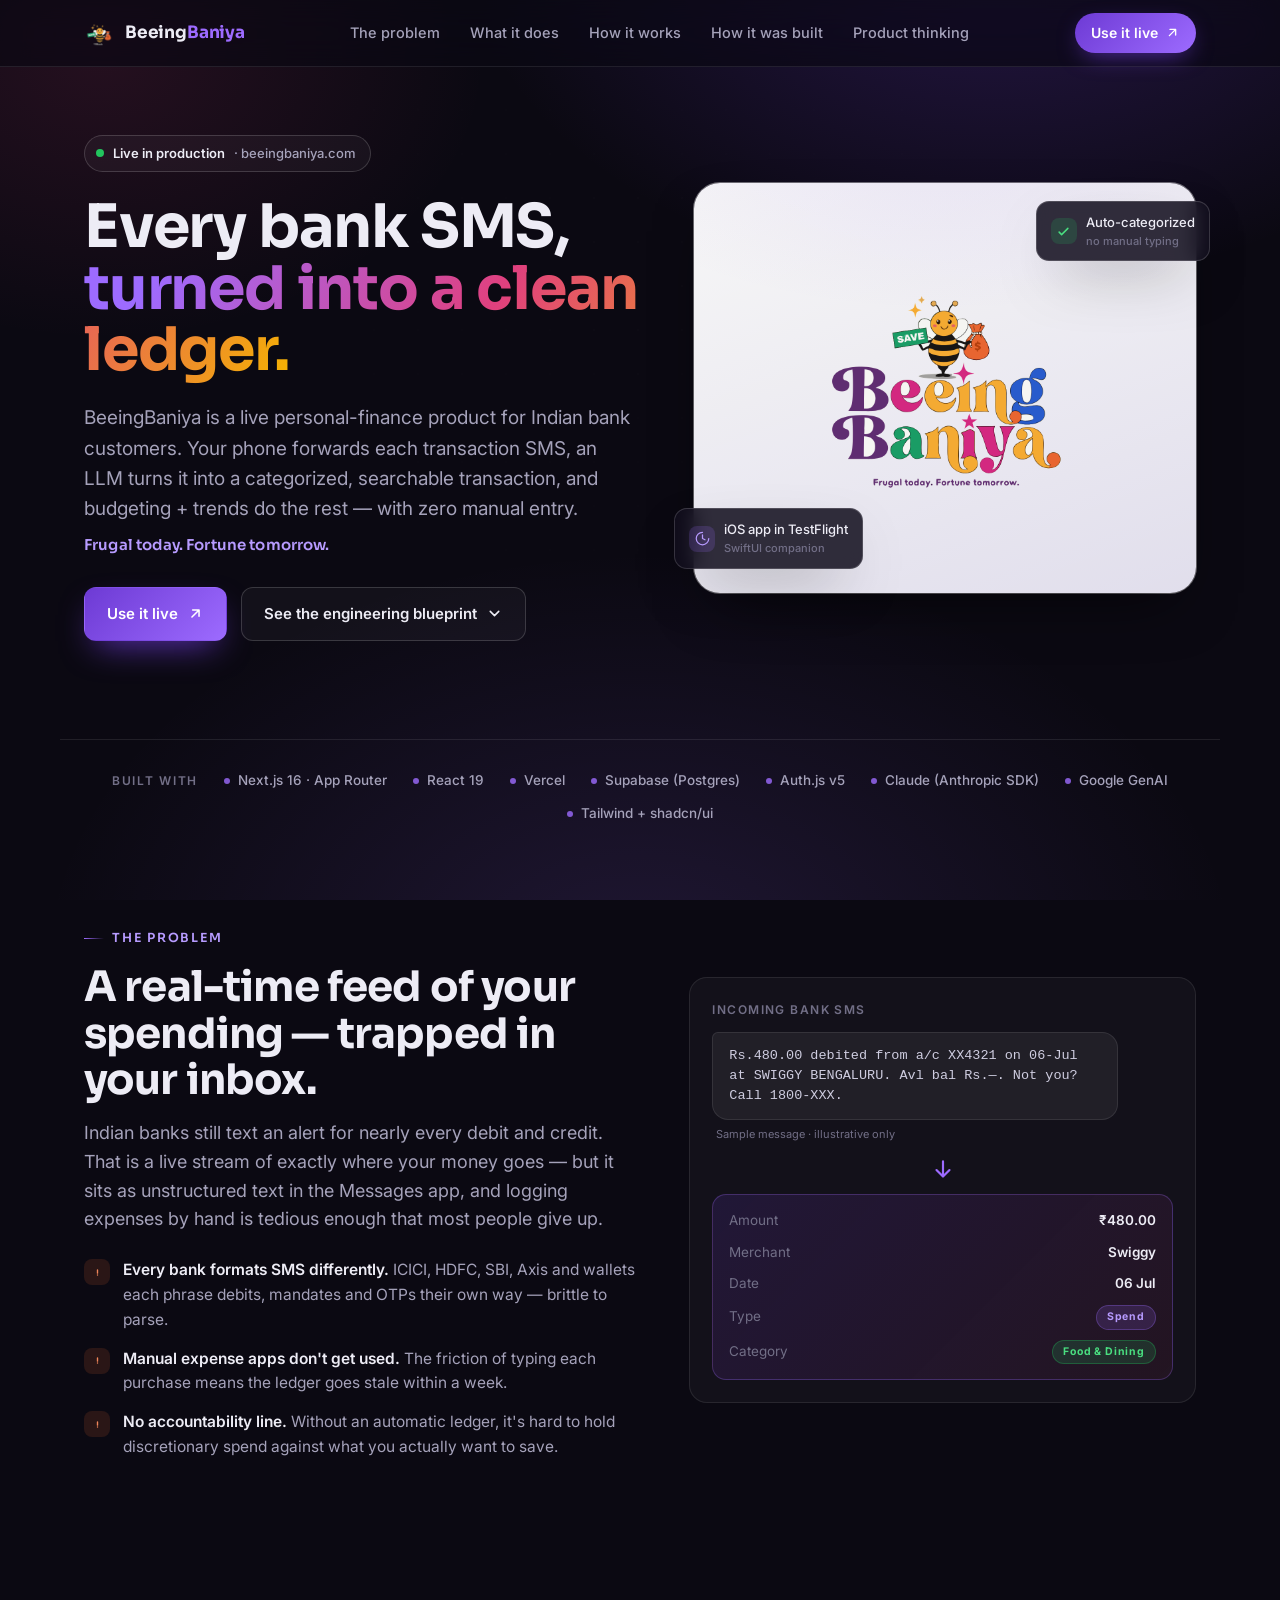
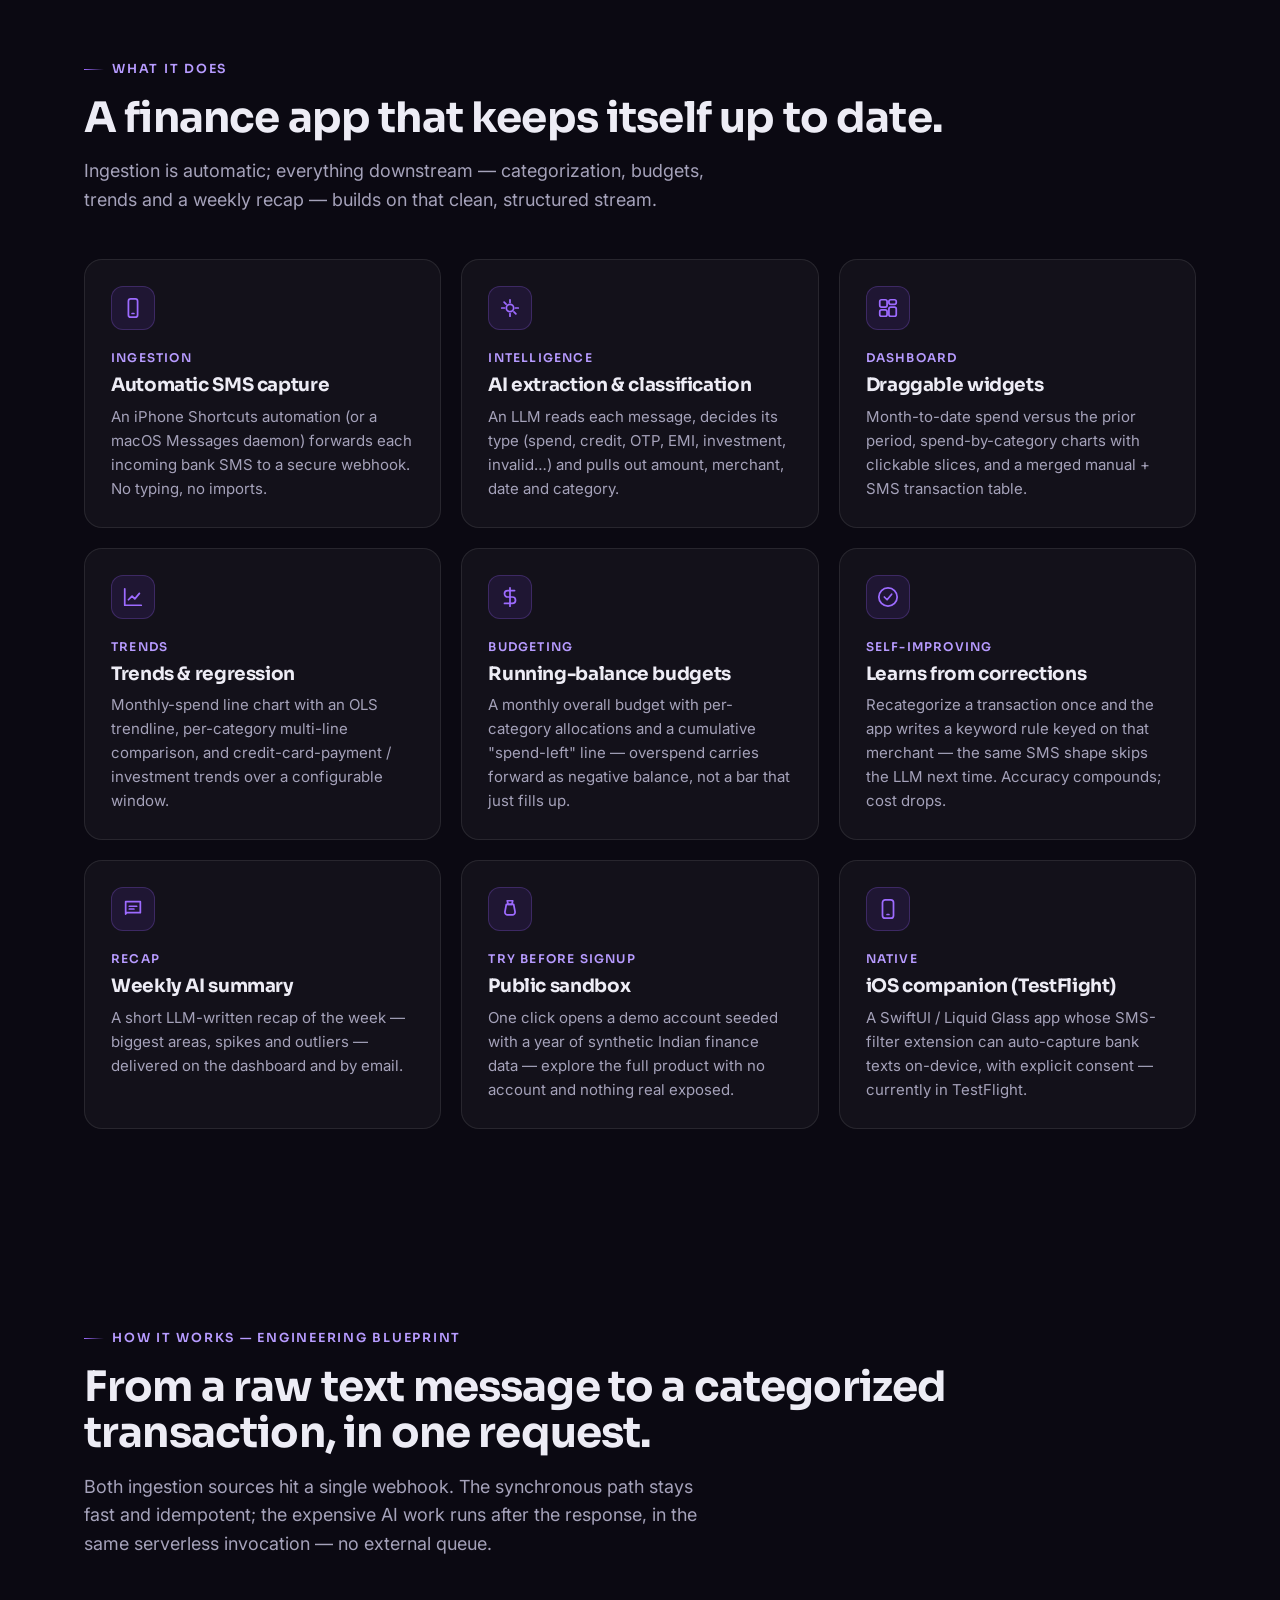
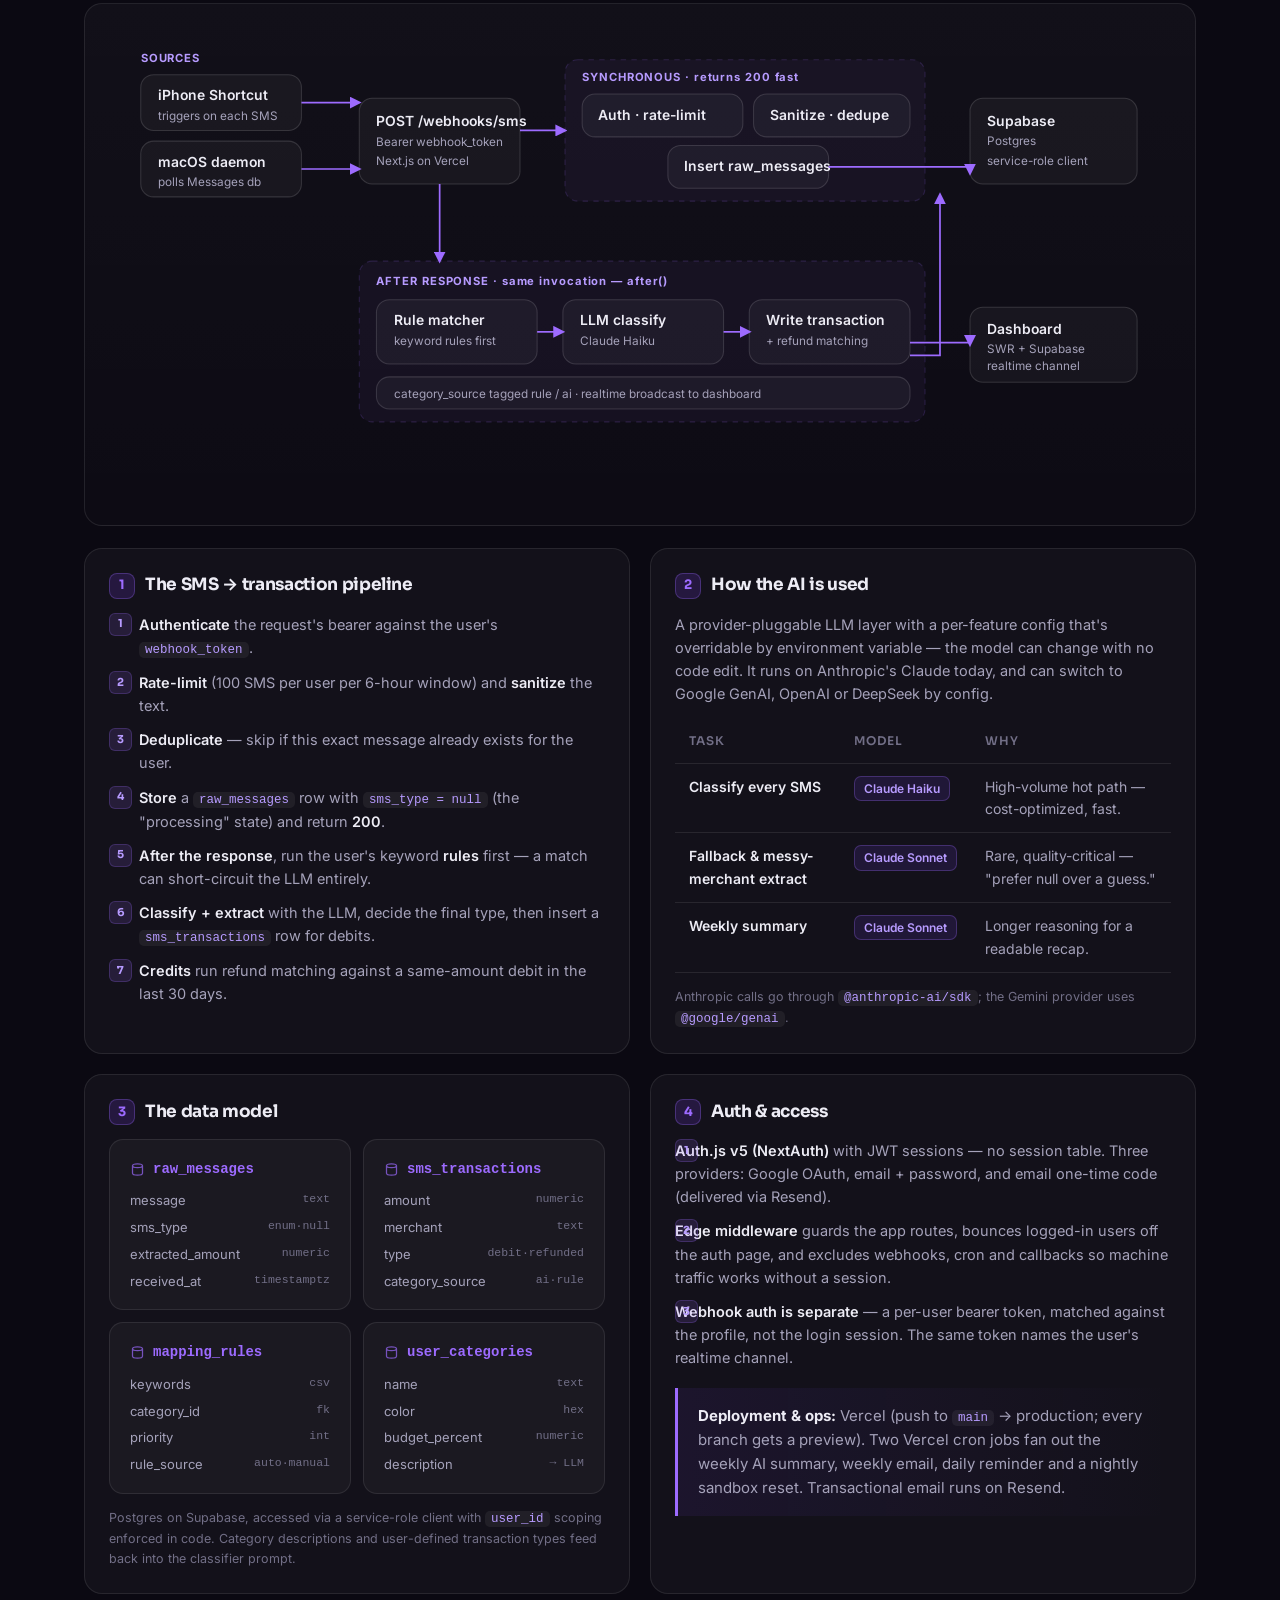
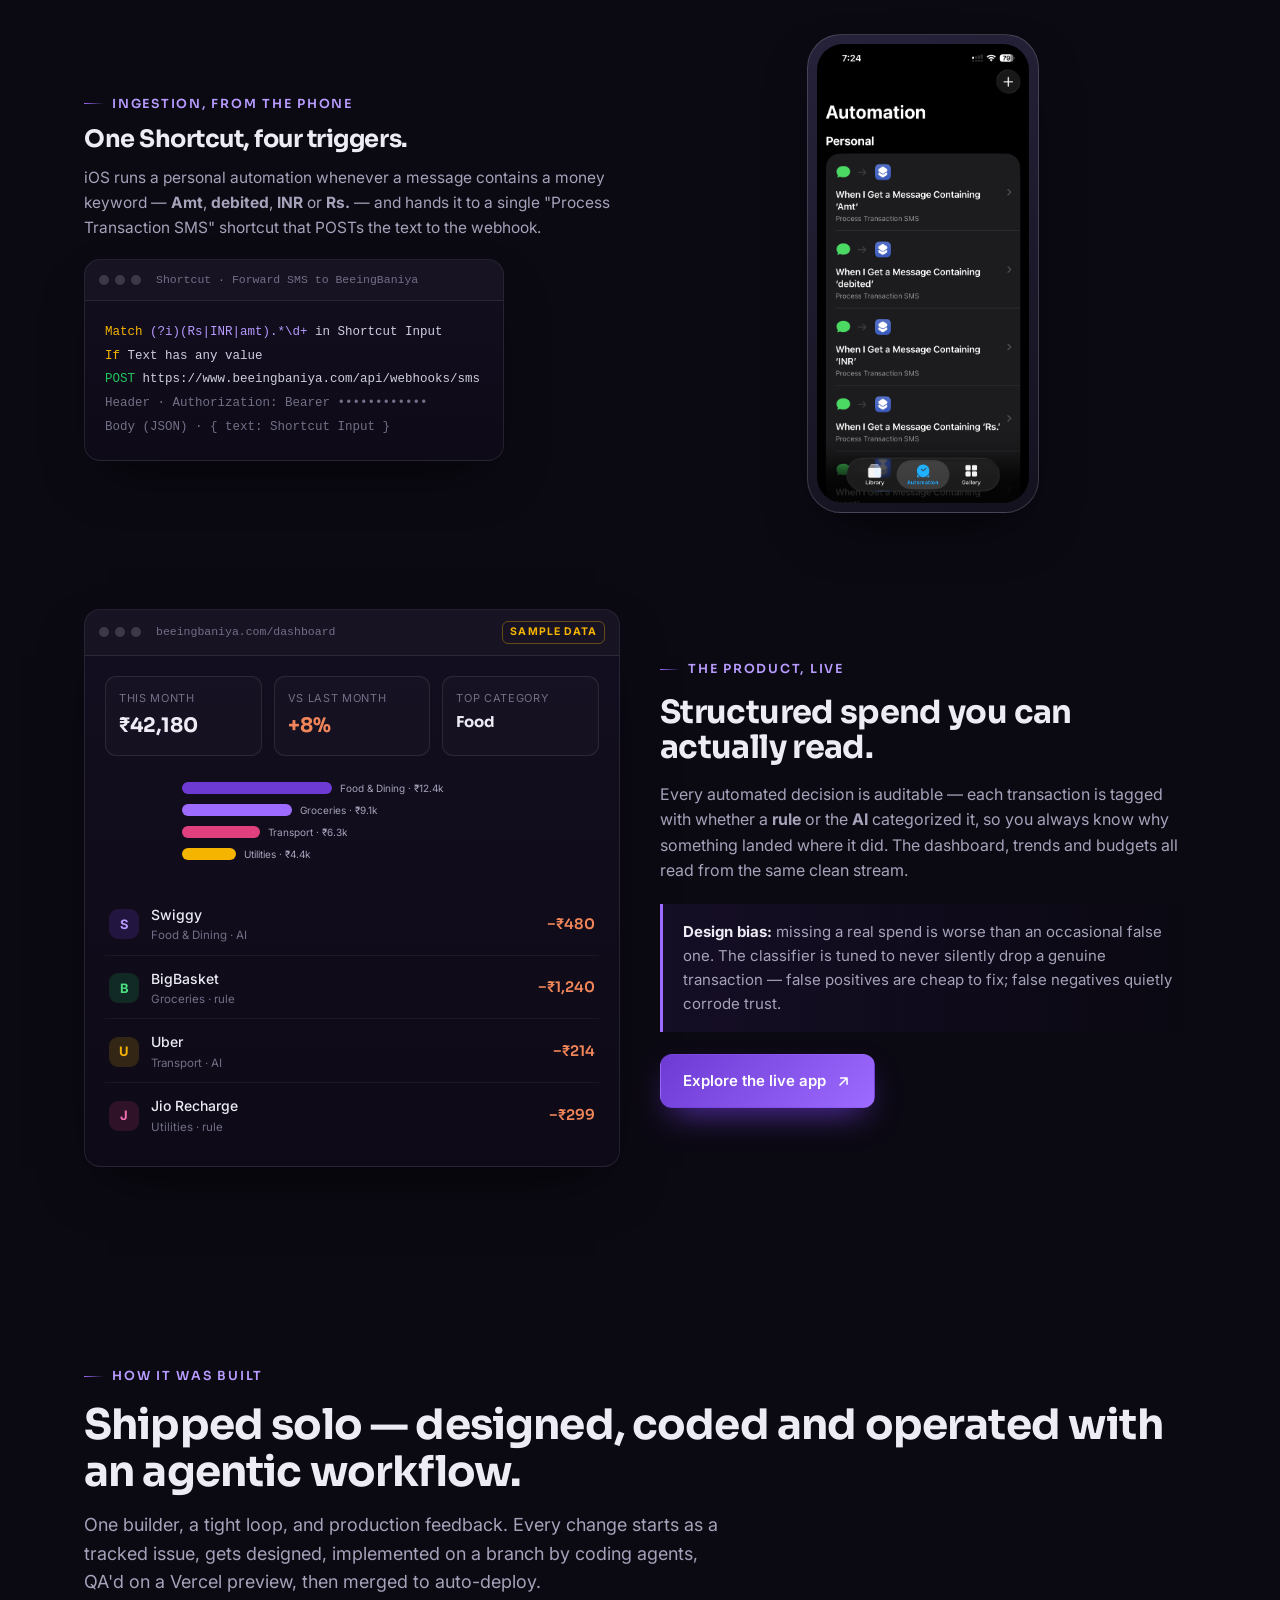
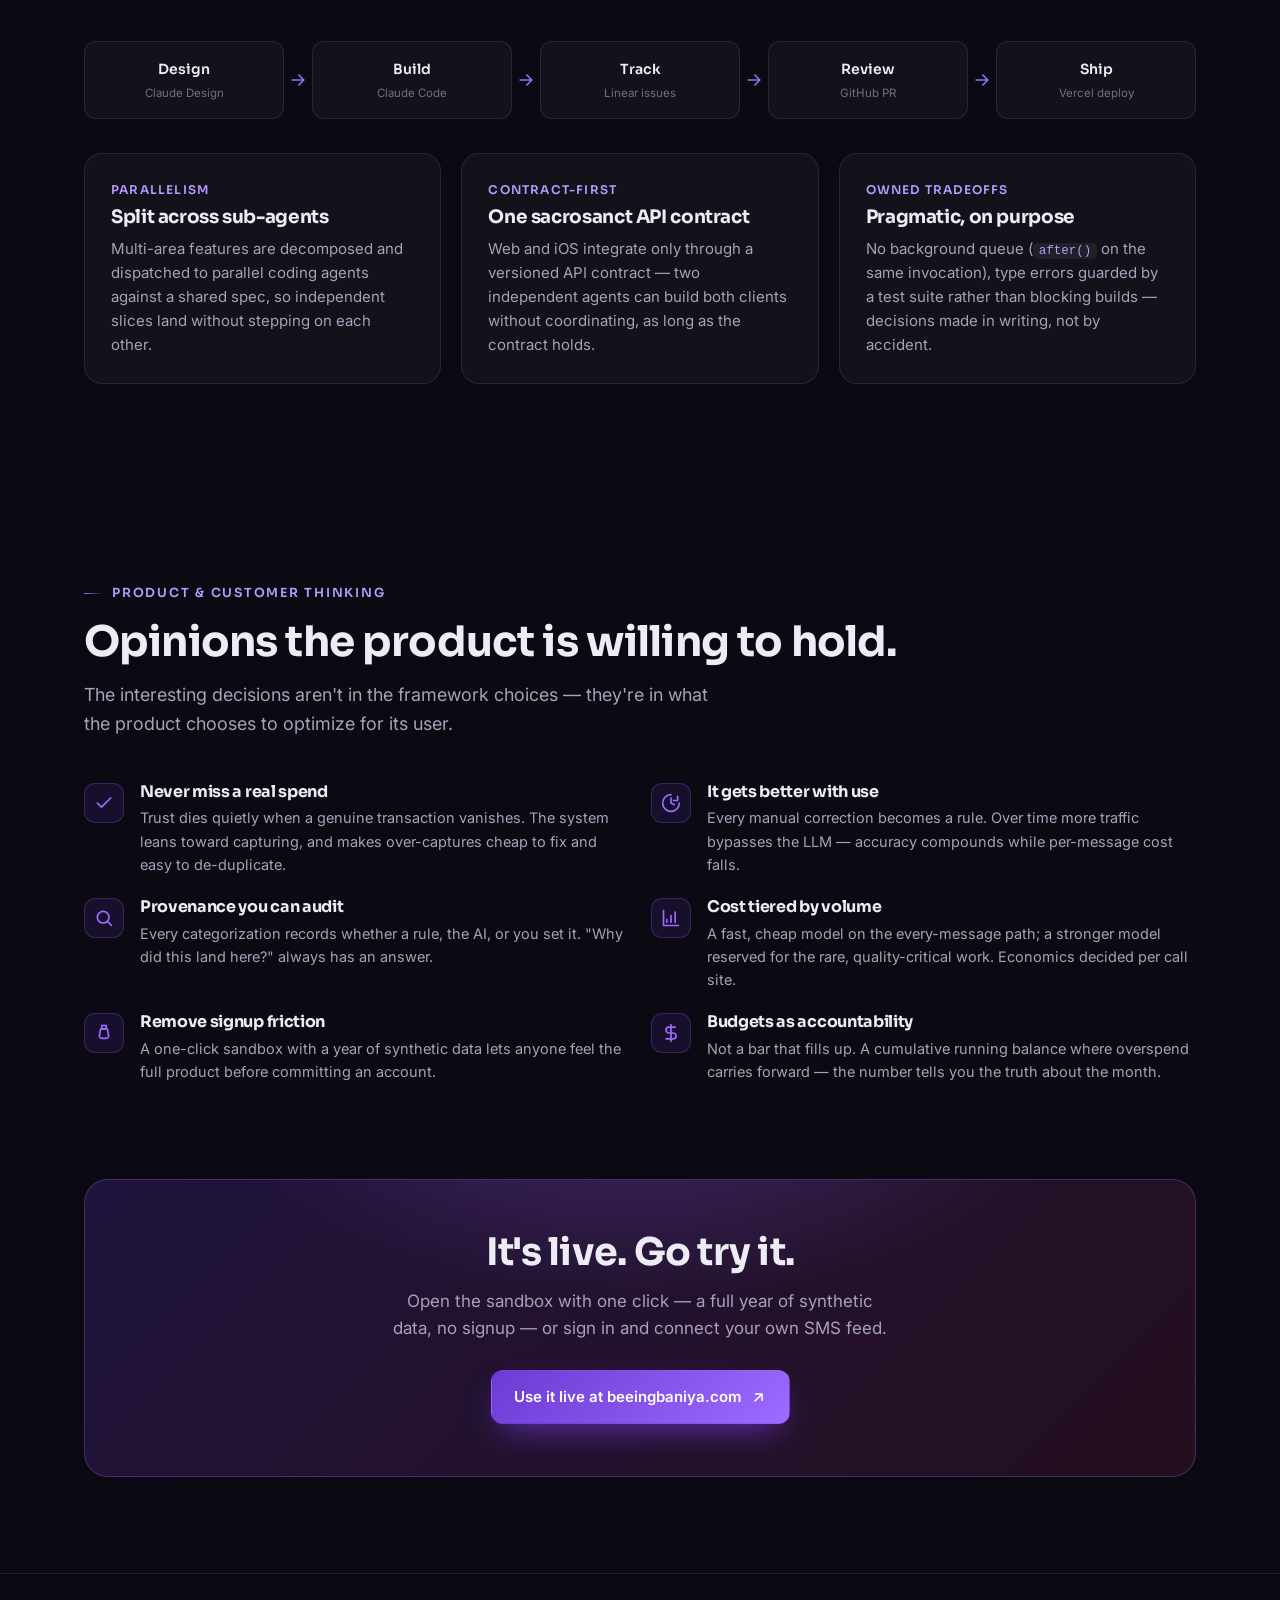
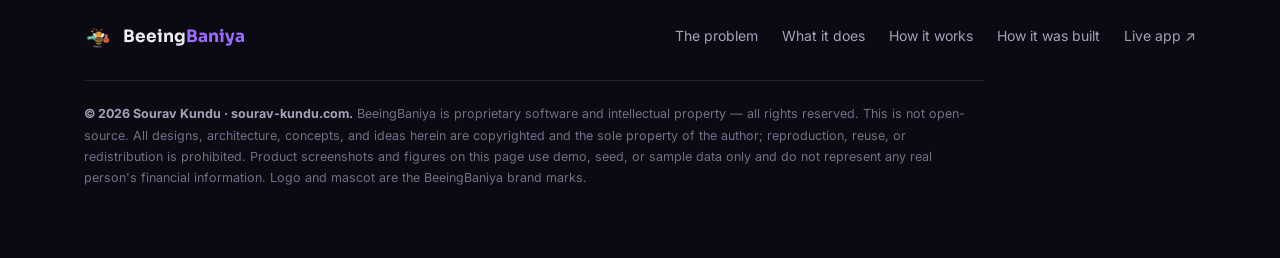
==== commit 826a7ebc: "Surface Sorir & BeeingBaniya on the homepage; add the entity-SEO layer The two product case studies " ====
--- a/beeingbaniya/index.html
+++ b/beeingbaniya/index.html
@@ -6,6 +6,8 @@
   <meta name="viewport" content="width=device-width, initial-scale=1.0" />
   <meta name="robots" content="noindex, nofollow" />
   <title>BeeingBaniya — AI-assisted personal finance from bank SMS · a project by Sourav Kundu</title>
+  <link rel="canonical" href="https://sourav-kundu.com/beeingbaniya/" />
+  <meta property="og:url" content="https://sourav-kundu.com/beeingbaniya/" />
   <meta name="description" content="BeeingBaniya is a live SaaS product that turns bank transaction SMS into a clean, categorized ledger with budgeting and trends. A project showcase: the product thinking and the engineering blueprint behind it." />
   <meta name="author" content="Sourav Kundu" />
   <meta name="theme-color" content="#0b0912" />
@@ -562,7 +564,7 @@
         </div>
       </div>
       <p class="notice">
-        <b>© 2026 Sourav Kundu.</b> BeeingBaniya is proprietary software and intellectual property — all rights reserved.
+        <b>© 2026 <a href="https://sourav-kundu.com/" style="color:inherit">Sourav Kundu</a> · <a href="https://sourav-kundu.com/" style="color:inherit">sourav-kundu.com</a>.</b> BeeingBaniya is proprietary software and intellectual property — all rights reserved.
         This is not open-source. All designs, architecture, concepts, and ideas herein are copyrighted and the sole
         property of the author; reproduction, reuse, or redistribution is prohibited. Product screenshots and figures
         on this page use demo, seed, or sample data only and do not represent any real person's financial information.
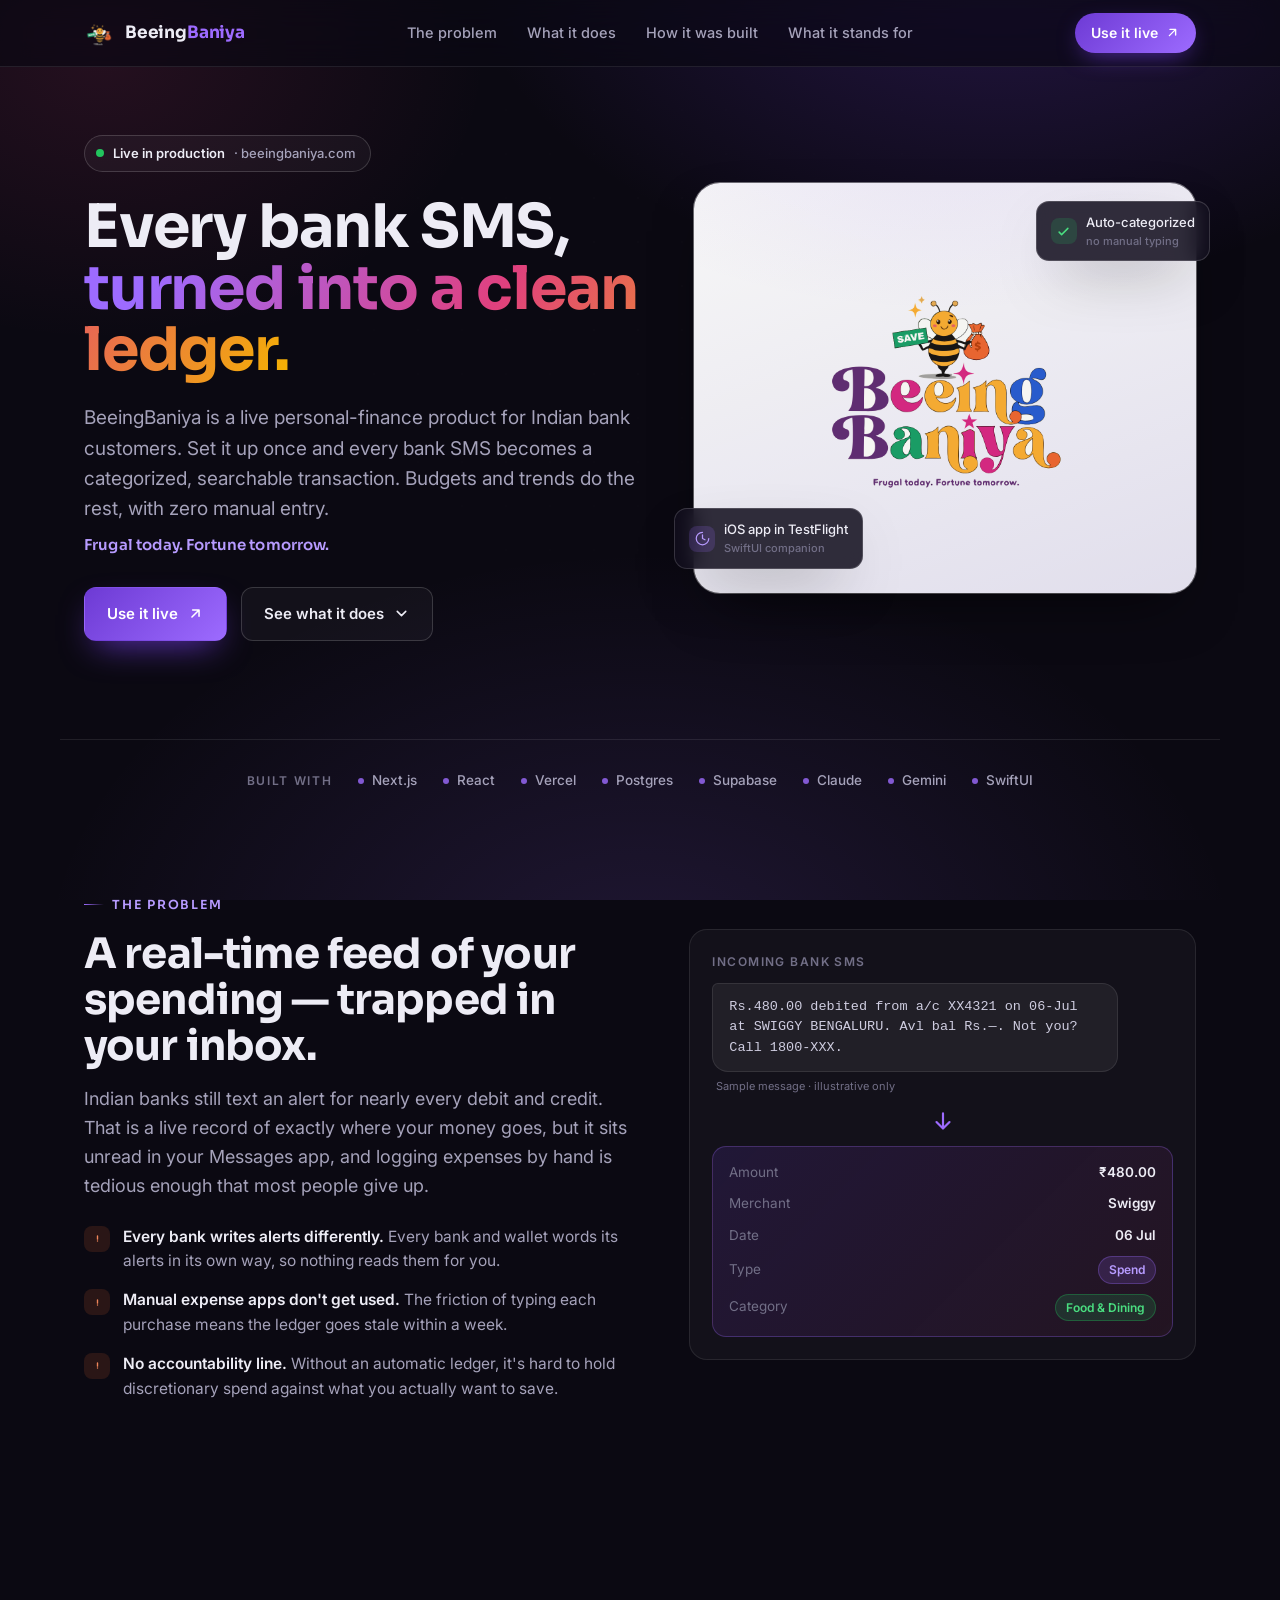
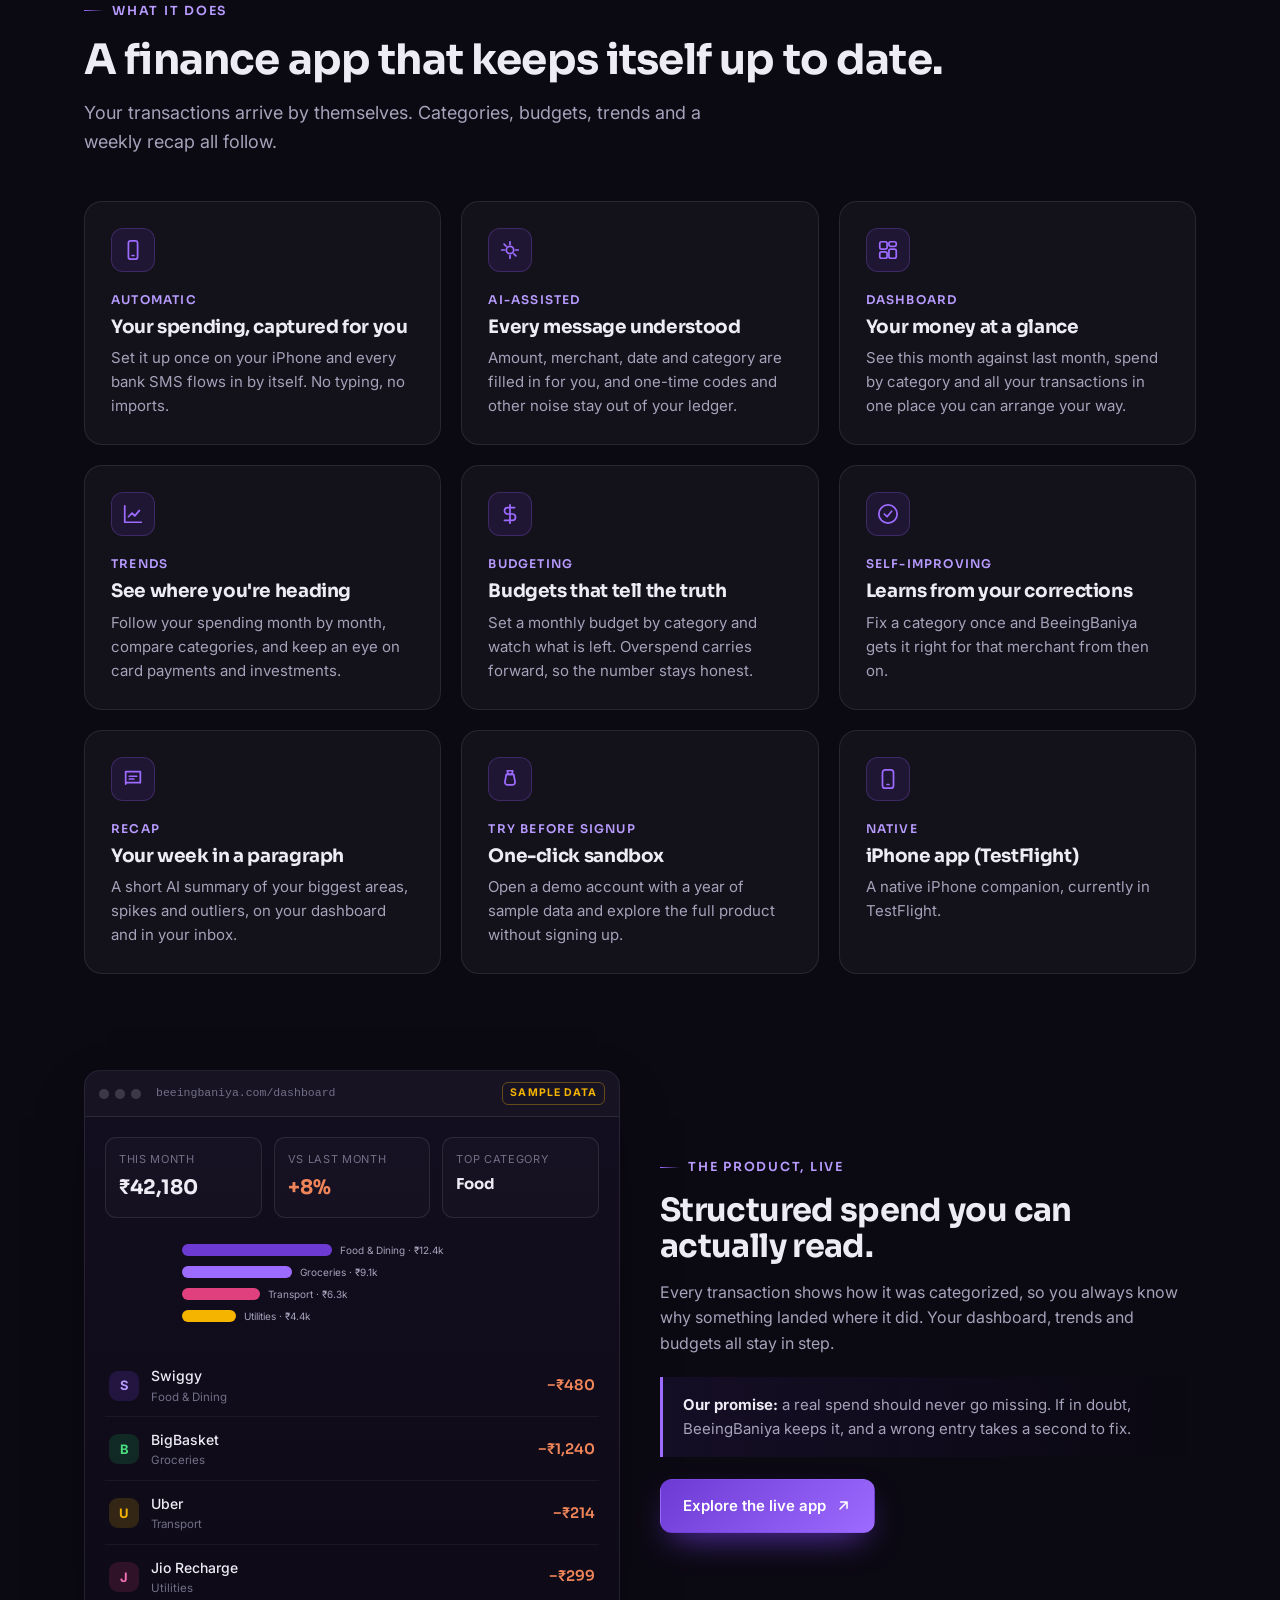
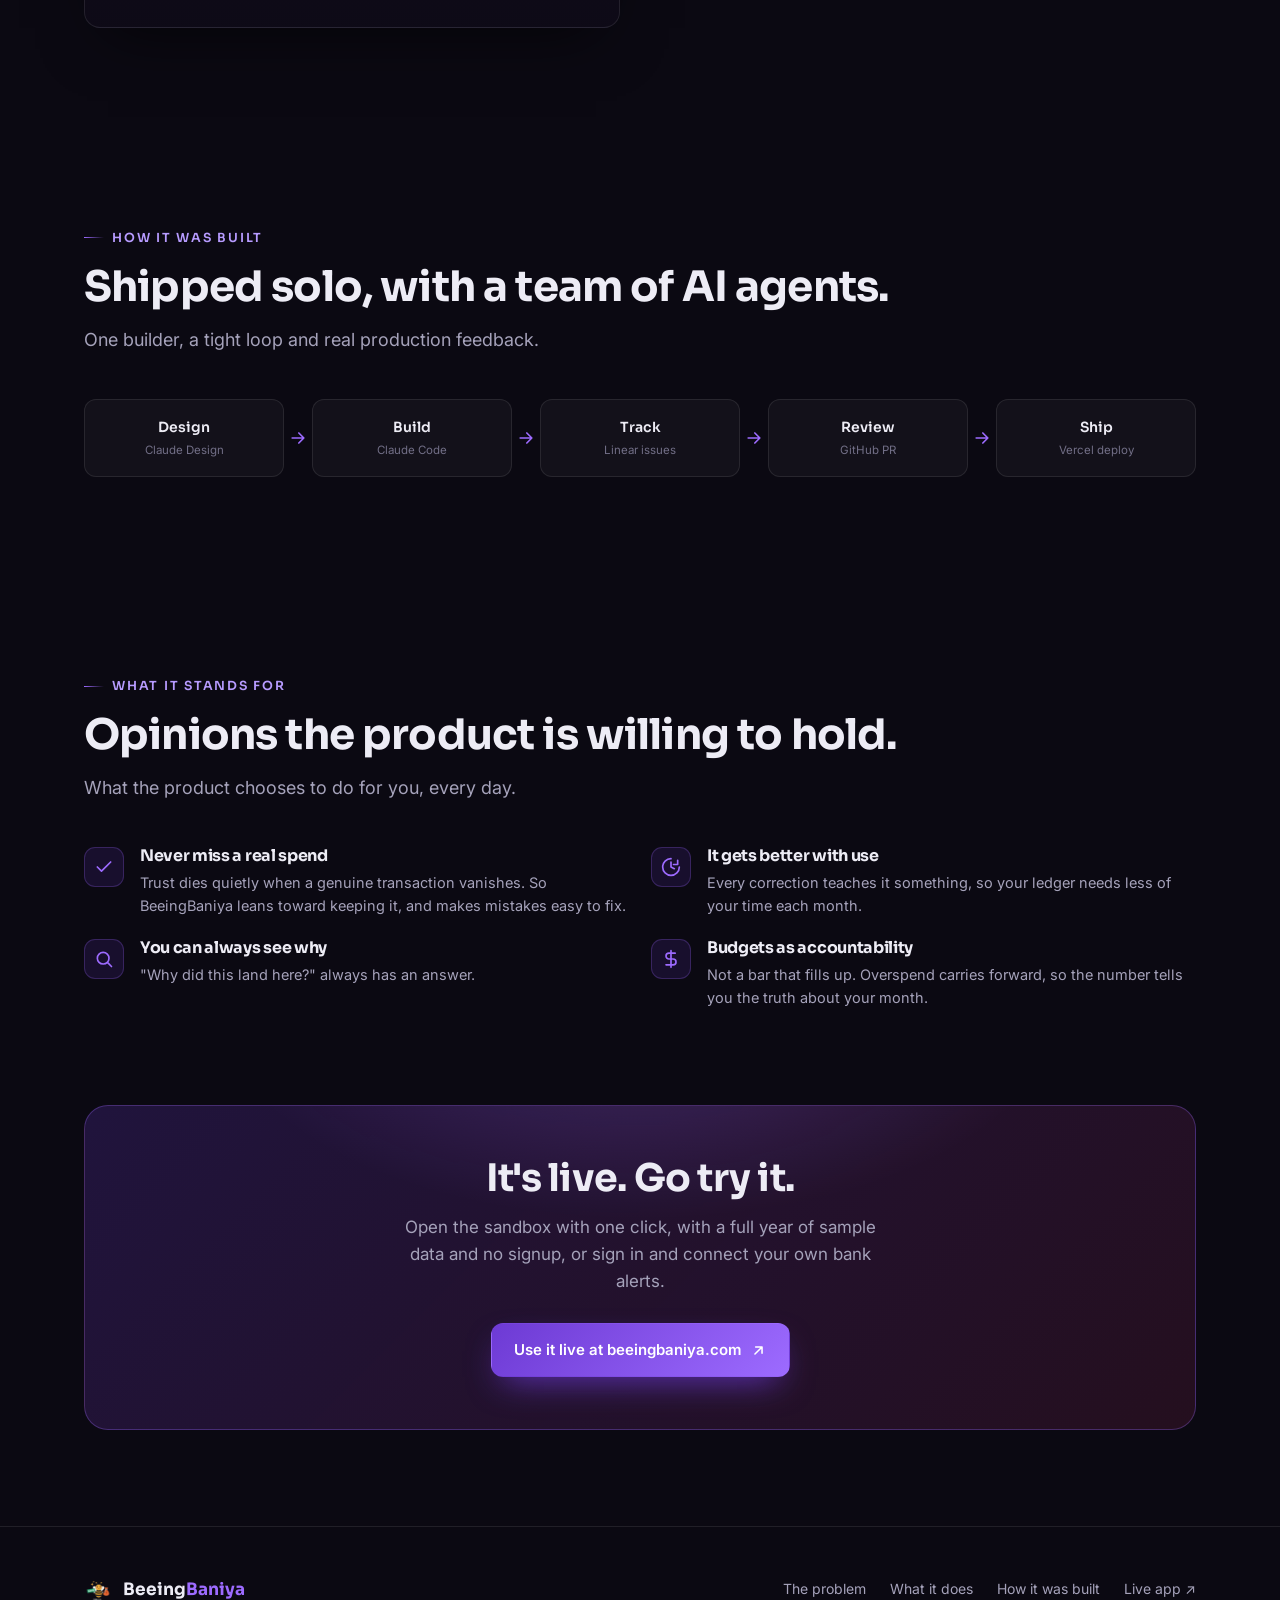
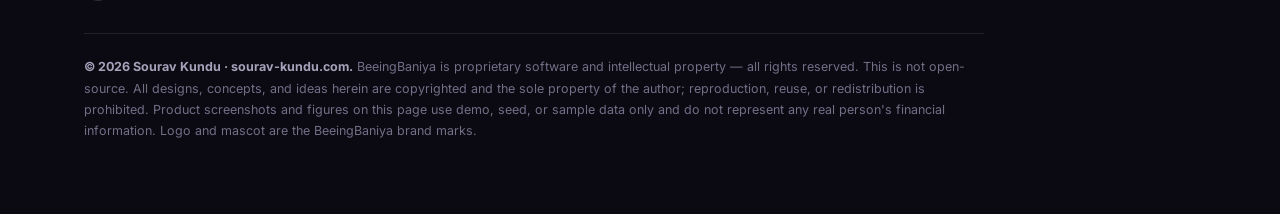
==== commit 5b7d7d19: "Refresh Sorir page and move product pages to value props only Rewrite /sorir for what the product do" ====
--- a/beeingbaniya/index.html
+++ b/beeingbaniya/index.html
@@ -8,7 +8,7 @@
   <title>BeeingBaniya — AI-assisted personal finance from bank SMS · a project by Sourav Kundu</title>
   <link rel="canonical" href="https://sourav-kundu.com/beeingbaniya/" />
   <meta property="og:url" content="https://sourav-kundu.com/beeingbaniya/" />
-  <meta name="description" content="BeeingBaniya is a live SaaS product that turns bank transaction SMS into a clean, categorized ledger with budgeting and trends. A project showcase: the product thinking and the engineering blueprint behind it." />
+  <meta name="description" content="BeeingBaniya is a live SaaS product that turns bank transaction SMS into a clean, categorized ledger with budgeting and trends. Set it up once and see where your money goes, with budgets and trends that keep themselves up to date." />
   <meta name="author" content="Sourav Kundu" />
   <meta name="theme-color" content="#0b0912" />
   <link rel="icon" type="image/svg+xml" href="assets/icon.svg" />
@@ -30,9 +30,8 @@
       <nav class="nav-links" id="navLinks">
         <a href="#problem">The problem</a>
         <a href="#features">What it does</a>
-        <a href="#blueprint">How it works</a>
         <a href="#built">How it was built</a>
-        <a href="#thinking">Product thinking</a>
+        <a href="#thinking">What it stands for</a>
       </nav>
       <a class="nav-cta" href="https://www.beeingbaniya.com" target="_blank" rel="noopener">
         Use it live
@@ -55,9 +54,9 @@
         </span>
         <h1>Every bank SMS,<br /><span class="grad">turned into a clean ledger.</span></h1>
         <p class="lede">
-          BeeingBaniya is a live personal-finance product for Indian bank customers. Your phone
-          forwards each transaction SMS, an LLM turns it into a categorized, searchable transaction,
-          and budgeting + trends do the rest — with zero manual entry.
+          BeeingBaniya is a live personal-finance product for Indian bank customers. Set it up once
+          and every bank SMS becomes a categorized, searchable transaction. Budgets and trends do
+          the rest, with zero manual entry.
         </p>
         <p class="tagline">Frugal today. Fortune tomorrow.</p>
         <div class="cta-row">
@@ -65,8 +64,8 @@
             Use it live
             <svg viewBox="0 0 24 24" fill="none" stroke="currentColor" stroke-width="2.2" stroke-linecap="round" stroke-linejoin="round"><path d="M7 17 17 7M8 7h9v9"/></svg>
           </a>
-          <a class="btn btn-ghost" href="#blueprint">
-            See the engineering blueprint
+          <a class="btn btn-ghost" href="#features">
+            See what it does
             <svg viewBox="0 0 24 24" fill="none" stroke="currentColor" stroke-width="2.2" stroke-linecap="round" stroke-linejoin="round"><path d="m6 9 6 6 6-6"/></svg>
           </a>
         </div>
@@ -96,14 +95,14 @@
   <div class="stack-strip">
     <div class="wrap">
       <span class="label">Built with</span>
-      <span class="chip">Next.js 16 · App Router</span>
-      <span class="chip">React 19</span>
+      <span class="chip">Next.js</span>
+      <span class="chip">React</span>
       <span class="chip">Vercel</span>
-      <span class="chip">Supabase (Postgres)</span>
-      <span class="chip">Auth.js v5</span>
-      <span class="chip">Claude (Anthropic SDK)</span>
-      <span class="chip">Google GenAI</span>
-      <span class="chip">Tailwind + shadcn/ui</span>
+      <span class="chip">Postgres</span>
+      <span class="chip">Supabase</span>
+      <span class="chip">Claude</span>
+      <span class="chip">Gemini</span>
+      <span class="chip">SwiftUI</span>
     </div>
   </div>
 
@@ -114,12 +113,12 @@
         <p class="eyebrow">The problem</p>
         <h2 class="section-title">A real-time feed of your spending — trapped in your inbox.</h2>
         <p class="section-lead" style="margin-bottom:0;">
-          Indian banks still text an alert for nearly every debit and credit. That is a live stream
-          of exactly where your money goes — but it sits as unstructured text in the Messages app, and
-          logging expenses by hand is tedious enough that most people give up.
+          Indian banks still text an alert for nearly every debit and credit. That is a live record
+          of exactly where your money goes, but it sits unread in your Messages app, and logging
+          expenses by hand is tedious enough that most people give up.
         </p>
         <ul class="pain-list">
-          <li><span class="pain-ic"><svg viewBox="0 0 24 24" fill="none" stroke="currentColor" stroke-width="2.2" stroke-linecap="round"><path d="M12 8v5M12 16h.01"/></svg></span><span><b>Every bank formats SMS differently.</b> ICICI, HDFC, SBI, Axis and wallets each phrase debits, mandates and OTPs their own way — brittle to parse.</span></li>
+          <li><span class="pain-ic"><svg viewBox="0 0 24 24" fill="none" stroke="currentColor" stroke-width="2.2" stroke-linecap="round"><path d="M12 8v5M12 16h.01"/></svg></span><span><b>Every bank writes alerts differently.</b> Every bank and wallet words its alerts in its own way, so nothing reads them for you.</span></li>
           <li><span class="pain-ic"><svg viewBox="0 0 24 24" fill="none" stroke="currentColor" stroke-width="2.2" stroke-linecap="round"><path d="M12 8v5M12 16h.01"/></svg></span><span><b>Manual expense apps don't get used.</b> The friction of typing each purchase means the ledger goes stale within a week.</span></li>
           <li><span class="pain-ic"><svg viewBox="0 0 24 24" fill="none" stroke="currentColor" stroke-width="2.2" stroke-linecap="round"><path d="M12 8v5M12 16h.01"/></svg></span><span><b>No accountability line.</b> Without an automatic ledger, it's hard to hold discretionary spend against what you actually want to save.</span></li>
         </ul>
@@ -147,263 +146,62 @@
     <div class="wrap">
       <p class="eyebrow">What it does</p>
       <h2 class="section-title">A finance app that keeps itself up to date.</h2>
-      <p class="section-lead">Ingestion is automatic; everything downstream — categorization, budgets, trends and a weekly recap — builds on that clean, structured stream.</p>
+      <p class="section-lead">Your transactions arrive by themselves. Categories, budgets, trends and a weekly recap all follow.</p>
 
       <div class="grid cols-3">
         <div class="card">
           <div class="ic-badge"><svg viewBox="0 0 24 24" fill="none" stroke="currentColor" stroke-width="1.9" stroke-linecap="round" stroke-linejoin="round"><rect x="7" y="2" width="10" height="20" rx="2.5"/><path d="M11 18h2"/></svg></div>
-          <div class="kicker">Ingestion</div>
-          <h3>Automatic SMS capture</h3>
-          <p>An iPhone Shortcuts automation (or a macOS Messages daemon) forwards each incoming bank SMS to a secure webhook. No typing, no imports.</p>
+          <div class="kicker">Automatic</div>
+          <h3>Your spending, captured for you</h3>
+          <p>Set it up once on your iPhone and every bank SMS flows in by itself. No typing, no imports.</p>
         </div>
         <div class="card">
           <div class="ic-badge"><svg viewBox="0 0 24 24" fill="none" stroke="currentColor" stroke-width="1.9" stroke-linecap="round" stroke-linejoin="round"><path d="M12 3v3M5.6 5.6l2.1 2.1M3 12h3M18 12h3M12 18v3M16.3 16.3l2.1 2.1"/><circle cx="12" cy="12" r="4"/></svg></div>
-          <div class="kicker">Intelligence</div>
-          <h3>AI extraction &amp; classification</h3>
-          <p>An LLM reads each message, decides its type (spend, credit, OTP, EMI, investment, invalid…) and pulls out amount, merchant, date and category.</p>
+          <div class="kicker">AI-assisted</div>
+          <h3>Every message understood</h3>
+          <p>Amount, merchant, date and category are filled in for you, and one-time codes and other noise stay out of your ledger.</p>
         </div>
         <div class="card">
           <div class="ic-badge"><svg viewBox="0 0 24 24" fill="none" stroke="currentColor" stroke-width="1.9" stroke-linecap="round" stroke-linejoin="round"><rect x="3" y="3" width="8" height="8" rx="2"/><rect x="13" y="3" width="8" height="5" rx="2"/><rect x="13" y="11" width="8" height="10" rx="2"/><rect x="3" y="14" width="8" height="7" rx="2"/></svg></div>
           <div class="kicker">Dashboard</div>
-          <h3>Draggable widgets</h3>
-          <p>Month-to-date spend versus the prior period, spend-by-category charts with clickable slices, and a merged manual + SMS transaction table.</p>
+          <h3>Your money at a glance</h3>
+          <p>See this month against last month, spend by category and all your transactions in one place you can arrange your way.</p>
         </div>
         <div class="card">
           <div class="ic-badge"><svg viewBox="0 0 24 24" fill="none" stroke="currentColor" stroke-width="1.9" stroke-linecap="round" stroke-linejoin="round"><path d="M3 3v18h18"/><path d="m7 15 4-4 3 3 5-6"/></svg></div>
           <div class="kicker">Trends</div>
-          <h3>Trends &amp; regression</h3>
-          <p>Monthly-spend line chart with an OLS trendline, per-category multi-line comparison, and credit-card-payment / investment trends over a configurable window.</p>
+          <h3>See where you're heading</h3>
+          <p>Follow your spending month by month, compare categories, and keep an eye on card payments and investments.</p>
         </div>
         <div class="card">
           <div class="ic-badge"><svg viewBox="0 0 24 24" fill="none" stroke="currentColor" stroke-width="1.9" stroke-linecap="round" stroke-linejoin="round"><path d="M12 2v20M17 5H9.5a3.5 3.5 0 0 0 0 7h5a3.5 3.5 0 0 1 0 7H6"/></svg></div>
           <div class="kicker">Budgeting</div>
-          <h3>Running-balance budgets</h3>
-          <p>A monthly overall budget with per-category allocations and a cumulative "spend-left" line — overspend carries forward as negative balance, not a bar that just fills up.</p>
+          <h3>Budgets that tell the truth</h3>
+          <p>Set a monthly budget by category and watch what is left. Overspend carries forward, so the number stays honest.</p>
         </div>
         <div class="card">
           <div class="ic-badge"><svg viewBox="0 0 24 24" fill="none" stroke="currentColor" stroke-width="1.9" stroke-linecap="round" stroke-linejoin="round"><path d="M12 2a10 10 0 1 0 10 10A10 10 0 0 0 12 2z"/><path d="m8 12 3 3 5-6"/></svg></div>
           <div class="kicker">Self-improving</div>
-          <h3>Learns from corrections</h3>
-          <p>Recategorize a transaction once and the app writes a keyword rule keyed on that merchant — the same SMS shape skips the LLM next time. Accuracy compounds; cost drops.</p>
+          <h3>Learns from your corrections</h3>
+          <p>Fix a category once and BeeingBaniya gets it right for that merchant from then on.</p>
         </div>
         <div class="card">
           <div class="ic-badge"><svg viewBox="0 0 24 24" fill="none" stroke="currentColor" stroke-width="1.9" stroke-linecap="round" stroke-linejoin="round"><path d="M4 4h16v12H5.2L4 17.5z"/><path d="M8 9h8M8 12h5"/></svg></div>
           <div class="kicker">Recap</div>
-          <h3>Weekly AI summary</h3>
-          <p>A short LLM-written recap of the week — biggest areas, spikes and outliers — delivered on the dashboard and by email.</p>
+          <h3>Your week in a paragraph</h3>
+          <p>A short AI summary of your biggest areas, spikes and outliers, on your dashboard and in your inbox.</p>
         </div>
         <div class="card">
           <div class="ic-badge"><svg viewBox="0 0 24 24" fill="none" stroke="currentColor" stroke-width="1.9" stroke-linecap="round" stroke-linejoin="round"><path d="M9 3h6l-1 4h-4z"/><path d="M8 7h8l1.5 8a3 3 0 0 1-3 3.5H9.5A3 3 0 0 1 6.5 15z"/></svg></div>
           <div class="kicker">Try before signup</div>
-          <h3>Public sandbox</h3>
-          <p>One click opens a demo account seeded with a year of synthetic Indian finance data — explore the full product with no account and nothing real exposed.</p>
+          <h3>One-click sandbox</h3>
+          <p>Open a demo account with a year of sample data and explore the full product without signing up.</p>
         </div>
         <div class="card">
           <div class="ic-badge"><svg viewBox="0 0 24 24" fill="none" stroke="currentColor" stroke-width="1.9" stroke-linecap="round" stroke-linejoin="round"><rect x="6" y="2" width="12" height="20" rx="3"/><path d="M11 18h2"/></svg></div>
           <div class="kicker">Native</div>
-          <h3>iOS companion (TestFlight)</h3>
-          <p>A SwiftUI / Liquid Glass app whose SMS-filter extension can auto-capture bank texts on-device, with explicit consent — currently in TestFlight.</p>
-        </div>
-      </div>
-    </div>
-  </section>
-
-  <!-- ============================================= BLUEPRINT (centerpiece) -->
-  <section id="blueprint">
-    <div class="wrap">
-      <p class="eyebrow">How it works — engineering blueprint</p>
-      <h2 class="section-title">From a raw text message to a categorized transaction, in one request.</h2>
-      <p class="section-lead">Both ingestion sources hit a single webhook. The synchronous path stays fast and idempotent; the expensive AI work runs after the response, in the same serverless invocation — no external queue.</p>
-
-      <!-- Architecture diagram -->
-      <div class="blueprint-diagram" role="img" aria-label="Architecture: an iPhone Shortcut or macOS daemon posts SMS to a Next.js webhook on Vercel. The synchronous path authenticates the webhook token, rate-limits, sanitizes, deduplicates and stores the raw message in Supabase Postgres, then returns 200. An after() hook then runs rule matching, LLM classification and extraction via the Anthropic and Google GenAI SDKs, writes the structured transaction back to Postgres, and broadcasts a realtime update to the dashboard.">
-        <svg viewBox="0 0 980 430" xmlns="http://www.w3.org/2000/svg" font-family="Inter, sans-serif">
-          <defs>
-            <linearGradient id="gv" x1="0" y1="0" x2="1" y2="1">
-              <stop offset="0" stop-color="#6d3ad4"/><stop offset="1" stop-color="#9d6bff"/>
-            </linearGradient>
-            <marker id="arw" viewBox="0 0 10 10" refX="8" refY="5" markerWidth="7" markerHeight="7" orient="auto-start-reverse">
-              <path d="M0 0 L10 5 L0 10 z" fill="#9d6bff"/>
-            </marker>
-            <style>
-              .box{fill:rgba(255,255,255,.035);stroke:rgba(255,255,255,.14);stroke-width:1;rx:12;}
-              .lane{fill:rgba(157,107,255,.05);stroke:rgba(157,107,255,.18);stroke-dasharray:5 5;}
-              .t{fill:#edecf5;font-size:13px;font-weight:600;}
-              .s{fill:#a5a2ba;font-size:11px;}
-              .tag{fill:#b79bff;font-size:10.5px;font-weight:700;letter-spacing:.08em;}
-              .flow{stroke:#9d6bff;stroke-width:1.6;fill:none;}
-            </style>
-          </defs>
-
-          <!-- Sources -->
-          <text x="24" y="26" class="tag">SOURCES</text>
-          <rect x="24" y="38" width="150" height="52" rx="12" class="box"/>
-          <text x="40" y="62" class="t">iPhone Shortcut</text>
-          <text x="40" y="80" class="s">triggers on each SMS</text>
-          <rect x="24" y="100" width="150" height="52" rx="12" class="box"/>
-          <text x="40" y="124" class="t">macOS daemon</text>
-          <text x="40" y="142" class="s">polls Messages db</text>
-
-          <!-- Webhook -->
-          <rect x="228" y="60" width="150" height="80" rx="12" class="box" stroke="url(#gv)" stroke-width="1.6"/>
-          <text x="244" y="86" class="t">POST /webhooks/sms</text>
-          <text x="244" y="105" class="s">Bearer webhook_token</text>
-          <text x="244" y="122" class="s">Next.js on Vercel</text>
-
-          <!-- Sync lane -->
-          <rect x="420" y="24" width="336" height="132" rx="12" class="lane"/>
-          <text x="436" y="44" class="tag">SYNCHRONOUS · returns 200 fast</text>
-          <rect x="436" y="56" width="150" height="40" rx="9" class="box"/>
-          <text x="451" y="80" class="t" font-size="12">Auth · rate-limit</text>
-          <rect x="596" y="56" width="146" height="40" rx="9" class="box"/>
-          <text x="611" y="80" class="t" font-size="12">Sanitize · dedupe</text>
-          <rect x="516" y="104" width="150" height="40" rx="9" class="box"/>
-          <text x="531" y="128" class="t" font-size="12">Insert raw_messages</text>
-
-          <!-- DB -->
-          <rect x="798" y="60" width="156" height="80" rx="12" class="box"/>
-          <text x="814" y="86" class="t">Supabase</text>
-          <text x="814" y="104" class="s">Postgres</text>
-          <text x="814" y="122" class="s">service-role client</text>
-
-          <!-- Async lane -->
-          <rect x="228" y="212" width="528" height="150" rx="12" class="lane"/>
-          <text x="244" y="234" class="tag">AFTER RESPONSE · same invocation — after()</text>
-          <rect x="244" y="248" width="150" height="60" rx="10" class="box"/>
-          <text x="260" y="272" class="t" font-size="12">Rule matcher</text>
-          <text x="260" y="290" class="s">keyword rules first</text>
-          <rect x="418" y="248" width="150" height="60" rx="10" class="box" stroke="url(#gv)" stroke-width="1.6"/>
-          <text x="434" y="272" class="t" font-size="12">LLM classify</text>
-          <text x="434" y="290" class="s">Claude Haiku</text>
-          <rect x="592" y="248" width="150" height="60" rx="10" class="box"/>
-          <text x="608" y="272" class="t" font-size="12">Write transaction</text>
-          <text x="608" y="290" class="s">+ refund matching</text>
-          <rect x="244" y="320" width="498" height="30" rx="8" class="box"/>
-          <text x="260" y="340" class="s">category_source tagged rule / ai · realtime broadcast to dashboard</text>
-
-          <!-- Dashboard -->
-          <rect x="798" y="255" width="156" height="70" rx="12" class="box"/>
-          <text x="814" y="280" class="t">Dashboard</text>
-          <text x="814" y="298" class="s">SWR + Supabase</text>
-          <text x="814" y="314" class="s">realtime channel</text>
-
-          <!-- flows -->
-          <path class="flow" d="M174 64 H228" marker-end="url(#arw)"/>
-          <path class="flow" d="M174 126 H228" marker-end="url(#arw)"/>
-          <path class="flow" d="M378 90 H420" marker-end="url(#arw)"/>
-          <path class="flow" d="M666 124 H798 V130" marker-end="url(#arw)"/>
-          <path class="flow" d="M303 140 V212" marker-end="url(#arw)"/>
-          <path class="flow" d="M394 278 H418" marker-end="url(#arw)"/>
-          <path class="flow" d="M568 278 H592" marker-end="url(#arw)"/>
-          <path class="flow" d="M742 288 H798 V290" marker-end="url(#arw)"/>
-          <path class="flow" d="M742 300 H770 V150" marker-end="url(#arw)"/>
-        </svg>
-      </div>
-
-      <!-- pipeline detail -->
-      <div class="bp-grid">
-        <div class="bp-card">
-          <h3><span class="num">1</span> The SMS → transaction pipeline</h3>
-          <ol class="steps">
-            <li><b>Authenticate</b> the request's bearer against the user's <code>webhook_token</code>.</li>
-            <li><b>Rate-limit</b> (100 SMS per user per 6-hour window) and <b>sanitize</b> the text.</li>
-            <li><b>Deduplicate</b> — skip if this exact message already exists for the user.</li>
-            <li><b>Store</b> a <code>raw_messages</code> row with <code>sms_type = null</code> (the "processing" state) and return <b>200</b>.</li>
-            <li><b>After the response</b>, run the user's keyword <b>rules</b> first — a match can short-circuit the LLM entirely.</li>
-            <li><b>Classify + extract</b> with the LLM, decide the final type, then insert a <code>sms_transactions</code> row for debits.</li>
-            <li><b>Credits</b> run refund matching against a same-amount debit in the last 30 days.</li>
-          </ol>
-        </div>
-
-        <div class="bp-card">
-          <h3><span class="num">2</span> How the AI is used</h3>
-          <p style="color:var(--muted);font-size:14.5px;margin:0 0 14px;">A provider-pluggable LLM layer with a per-feature config that's overridable by environment variable — the model can change with no code edit. It runs on Anthropic's Claude today, and can switch to Google GenAI, OpenAI or DeepSeek by config.</p>
-          <table class="ai-table">
-            <thead><tr><th>Task</th><th>Model</th><th>Why</th></tr></thead>
-            <tbody>
-              <tr><td><b>Classify every SMS</b></td><td><span class="model-badge">Claude Haiku</span></td><td>High-volume hot path — cost-optimized, fast.</td></tr>
-              <tr><td><b>Fallback &amp; messy-merchant extract</b></td><td><span class="model-badge">Claude Sonnet</span></td><td>Rare, quality-critical — "prefer null over a guess."</td></tr>
-              <tr><td><b>Weekly summary</b></td><td><span class="model-badge">Claude Sonnet</span></td><td>Longer reasoning for a readable recap.</td></tr>
-            </tbody>
-          </table>
-          <p style="color:var(--dim);font-size:12.5px;margin:14px 0 0;">Anthropic calls go through <span class="inline-code">@anthropic-ai/sdk</span>; the Gemini provider uses <span class="inline-code">@google/genai</span>.</p>
-        </div>
-
-        <div class="bp-card">
-          <h3><span class="num">3</span> The data model</h3>
-          <div class="grid cols-2" style="gap:12px;">
-            <div class="entity">
-              <h4><svg viewBox="0 0 24 24" fill="none" stroke="currentColor" stroke-width="2"><ellipse cx="12" cy="6" rx="8" ry="3"/><path d="M4 6v12c0 1.7 3.6 3 8 3s8-1.3 8-3V6"/></svg>raw_messages</h4>
-              <ul>
-                <li>message<span class="type">text</span></li>
-                <li>sms_type<span class="type">enum·null</span></li>
-                <li>extracted_amount<span class="type">numeric</span></li>
-                <li>received_at<span class="type">timestamptz</span></li>
-              </ul>
-            </div>
-            <div class="entity">
-              <h4><svg viewBox="0 0 24 24" fill="none" stroke="currentColor" stroke-width="2"><ellipse cx="12" cy="6" rx="8" ry="3"/><path d="M4 6v12c0 1.7 3.6 3 8 3s8-1.3 8-3V6"/></svg>sms_transactions</h4>
-              <ul>
-                <li>amount<span class="type">numeric</span></li>
-                <li>merchant<span class="type">text</span></li>
-                <li>type<span class="type">debit·refunded</span></li>
-                <li>category_source<span class="type">ai·rule</span></li>
-              </ul>
-            </div>
-            <div class="entity">
-              <h4><svg viewBox="0 0 24 24" fill="none" stroke="currentColor" stroke-width="2"><ellipse cx="12" cy="6" rx="8" ry="3"/><path d="M4 6v12c0 1.7 3.6 3 8 3s8-1.3 8-3V6"/></svg>mapping_rules</h4>
-              <ul>
-                <li>keywords<span class="type">csv</span></li>
-                <li>category_id<span class="type">fk</span></li>
-                <li>priority<span class="type">int</span></li>
-                <li>rule_source<span class="type">auto·manual</span></li>
-              </ul>
-            </div>
-            <div class="entity">
-              <h4><svg viewBox="0 0 24 24" fill="none" stroke="currentColor" stroke-width="2"><ellipse cx="12" cy="6" rx="8" ry="3"/><path d="M4 6v12c0 1.7 3.6 3 8 3s8-1.3 8-3V6"/></svg>user_categories</h4>
-              <ul>
-                <li>name<span class="type">text</span></li>
-                <li>color<span class="type">hex</span></li>
-                <li>budget_percent<span class="type">numeric</span></li>
-                <li>description<span class="type">→ LLM</span></li>
-              </ul>
-            </div>
-          </div>
-          <p style="color:var(--dim);font-size:12.5px;margin:14px 0 0;">Postgres on Supabase, accessed via a service-role client with <span class="inline-code">user_id</span> scoping enforced in code. Category descriptions and user-defined transaction types feed back into the classifier prompt.</p>
-        </div>
-
-        <div class="bp-card">
-          <h3><span class="num">4</span> Auth &amp; access</h3>
-          <ul class="steps" style="counter-reset:none;">
-            <li style="padding-left:0;"><b>Auth.js v5 (NextAuth)</b> with JWT sessions — no session table. Three providers: Google OAuth, email + password, and email one-time code (delivered via Resend).</li>
-            <li style="padding-left:0;"><b>Edge middleware</b> guards the app routes, bounces logged-in users off the auth page, and excludes webhooks, cron and callbacks so machine traffic works without a session.</li>
-            <li style="padding-left:0;"><b>Webhook auth is separate</b> — a per-user bearer token, matched against the profile, not the login session. The same token names the user's realtime channel.</li>
-          </ul>
-          <div class="callout" style="margin-top:18px;">
-            <b>Deployment &amp; ops:</b> Vercel (push to <span class="inline-code">main</span> → production; every branch gets a preview). Two Vercel cron jobs fan out the weekly AI summary, weekly email, daily reminder and a nightly sandbox reset. Transactional email runs on Resend.
-          </div>
-        </div>
-      </div>
-
-      <!-- Ingestion real screenshot + shortcut mock -->
-      <div class="grid cols-2" style="margin-top:40px;align-items:center;">
-        <div>
-          <p class="eyebrow" style="margin-bottom:12px;">Ingestion, from the phone</p>
-          <h3 style="font-size:24px;margin-bottom:14px;">One Shortcut, four triggers.</h3>
-          <p style="color:var(--muted);font-size:15.5px;margin:0 0 18px;">iOS runs a personal automation whenever a message contains a money keyword — <b>Amt</b>, <b>debited</b>, <b>INR</b> or <b>Rs.</b> — and hands it to a single "Process Transaction SMS" shortcut that POSTs the text to the webhook.</p>
-          <div class="mock" style="max-width:420px;">
-            <div class="mock-bar"><div class="dots"><i></i><i></i><i></i></div><span class="u">Shortcut · Forward SMS to BeeingBaniya</span></div>
-            <div class="mock-body" style="font-family:ui-monospace,Menlo,monospace;font-size:12.5px;line-height:1.9;color:#cfcde0;">
-              <div><span style="color:var(--gold);">Match</span> <span style="color:var(--violet-soft);">(?i)(Rs|INR|amt).*\d+</span> in Shortcut Input</div>
-              <div><span style="color:var(--gold);">If</span> Text has any value</div>
-              <div><span style="color:var(--green);">POST</span> https://www.beeingbaniya.com/api/webhooks/sms</div>
-              <div style="color:var(--dim);">Header · Authorization: Bearer ••••••••••••</div>
-              <div style="color:var(--dim);">Body (JSON) · { text: Shortcut Input }</div>
-            </div>
-          </div>
-        </div>
-        <div class="phone">
-          <img src="assets/automation-list.png" alt="iOS Shortcuts automation list showing four personal automations, each triggered when a message contains a money keyword — Amt, debited, INR, or Rs. — running Process Transaction SMS" loading="lazy" />
+          <h3>iPhone app (TestFlight)</h3>
+          <p>A native iPhone companion, currently in TestFlight.</p>
         </div>
       </div>
     </div>
@@ -431,19 +229,19 @@
               </g>
             </svg>
             <div class="txlist">
-              <div class="txitem"><span class="av" style="background:rgba(109,58,212,.2);color:var(--violet-soft);">S</span><span><div class="nm">Swiggy</div><div class="sub">Food &amp; Dining · AI</div></span><span class="amt up" style="color:#f0855a;">−₹480</span></div>
-              <div class="txitem"><span class="av" style="background:rgba(34,197,94,.16);color:#4ade80;">B</span><span><div class="nm">BigBasket</div><div class="sub">Groceries · rule</div></span><span class="amt" style="color:#f0855a;">−₹1,240</span></div>
-              <div class="txitem"><span class="av" style="background:rgba(245,180,0,.16);color:var(--gold);">U</span><span><div class="nm">Uber</div><div class="sub">Transport · AI</div></span><span class="amt" style="color:#f0855a;">−₹214</span></div>
-              <div class="txitem"><span class="av" style="background:rgba(224,64,126,.16);color:#f472b6;">J</span><span><div class="nm">Jio Recharge</div><div class="sub">Utilities · rule</div></span><span class="amt" style="color:#f0855a;">−₹299</span></div>
+              <div class="txitem"><span class="av" style="background:rgba(109,58,212,.2);color:var(--violet-soft);">S</span><span><div class="nm">Swiggy</div><div class="sub">Food &amp; Dining</div></span><span class="amt up" style="color:#f0855a;">−₹480</span></div>
+              <div class="txitem"><span class="av" style="background:rgba(34,197,94,.16);color:#4ade80;">B</span><span><div class="nm">BigBasket</div><div class="sub">Groceries</div></span><span class="amt" style="color:#f0855a;">−₹1,240</span></div>
+              <div class="txitem"><span class="av" style="background:rgba(245,180,0,.16);color:var(--gold);">U</span><span><div class="nm">Uber</div><div class="sub">Transport</div></span><span class="amt" style="color:#f0855a;">−₹214</span></div>
+              <div class="txitem"><span class="av" style="background:rgba(224,64,126,.16);color:#f472b6;">J</span><span><div class="nm">Jio Recharge</div><div class="sub">Utilities</div></span><span class="amt" style="color:#f0855a;">−₹299</span></div>
             </div>
           </div>
         </div>
         <div>
           <p class="eyebrow">The product, live</p>
           <h2 class="section-title" style="font-size:32px;">Structured spend you can actually read.</h2>
-          <p style="color:var(--muted);font-size:16px;margin:0 0 20px;">Every automated decision is auditable — each transaction is tagged with whether a <b>rule</b> or the <b>AI</b> categorized it, so you always know why something landed where it did. The dashboard, trends and budgets all read from the same clean stream.</p>
+          <p style="color:var(--muted);font-size:16px;margin:0 0 20px;">Every transaction shows how it was categorized, so you always know why something landed where it did. Your dashboard, trends and budgets all stay in step.</p>
           <div class="callout">
-            <b>Design bias:</b> missing a real spend is worse than an occasional false one. The classifier is tuned to never silently drop a genuine transaction — false positives are cheap to fix; false negatives quietly corrode trust.
+            <b>Our promise:</b> a real spend should never go missing. If in doubt, BeeingBaniya keeps it, and a wrong entry takes a second to fix.
           </div>
           <p style="margin-top:22px;">
             <a class="btn btn-primary" href="https://www.beeingbaniya.com" target="_blank" rel="noopener">
@@ -460,8 +258,8 @@
   <section id="built">
     <div class="wrap">
       <p class="eyebrow">How it was built</p>
-      <h2 class="section-title">Shipped solo — designed, coded and operated with an agentic workflow.</h2>
-      <p class="section-lead">One builder, a tight loop, and production feedback. Every change starts as a tracked issue, gets designed, implemented on a branch by coding agents, QA'd on a Vercel preview, then merged to auto-deploy.</p>
+      <h2 class="section-title">Shipped solo, with a team of AI agents.</h2>
+      <p class="section-lead">One builder, a tight loop and real production feedback.</p>
 
       <div class="flow-pipe">
         <div class="flow-node"><div class="fn-t">Design</div><div class="fn-s">Claude Design</div></div>
@@ -474,58 +272,32 @@
         <div class="flow-sep"><svg viewBox="0 0 24 24" width="20" height="20" fill="none" stroke="currentColor" stroke-width="2" stroke-linecap="round" stroke-linejoin="round"><path d="M5 12h14M13 6l6 6-6 6"/></svg></div>
         <div class="flow-node"><div class="fn-t">Ship</div><div class="fn-s">Vercel deploy</div></div>
       </div>
-
-      <div class="grid cols-3" style="margin-top:34px;">
-        <div class="card">
-          <div class="kicker">Parallelism</div>
-          <h3>Split across sub-agents</h3>
-          <p>Multi-area features are decomposed and dispatched to parallel coding agents against a shared spec, so independent slices land without stepping on each other.</p>
-        </div>
-        <div class="card">
-          <div class="kicker">Contract-first</div>
-          <h3>One sacrosanct API contract</h3>
-          <p>Web and iOS integrate only through a versioned API contract — two independent agents can build both clients without coordinating, as long as the contract holds.</p>
-        </div>
-        <div class="card">
-          <div class="kicker">Owned tradeoffs</div>
-          <h3>Pragmatic, on purpose</h3>
-          <p>No background queue (<span class="inline-code">after()</span> on the same invocation), type errors guarded by a test suite rather than blocking builds — decisions made in writing, not by accident.</p>
-        </div>
-      </div>
     </div>
   </section>
 
   <!-- ============================================= PRODUCT THINKING -->
   <section id="thinking">
     <div class="wrap">
-      <p class="eyebrow">Product &amp; customer thinking</p>
+      <p class="eyebrow">What it stands for</p>
       <h2 class="section-title">Opinions the product is willing to hold.</h2>
-      <p class="section-lead">The interesting decisions aren't in the framework choices — they're in what the product chooses to optimize for its user.</p>
+      <p class="section-lead">What the product chooses to do for you, every day.</p>
 
       <div class="grid cols-2" style="gap:22px;">
         <div class="principle">
           <span class="p-ic"><svg viewBox="0 0 24 24" fill="none" stroke="currentColor" stroke-width="2" stroke-linecap="round" stroke-linejoin="round"><path d="M20 6 9 17l-5-5"/></svg></span>
-          <div><h3>Never miss a real spend</h3><p>Trust dies quietly when a genuine transaction vanishes. The system leans toward capturing, and makes over-captures cheap to fix and easy to de-duplicate.</p></div>
+          <div><h3>Never miss a real spend</h3><p>Trust dies quietly when a genuine transaction vanishes. So BeeingBaniya leans toward keeping it, and makes mistakes easy to fix.</p></div>
         </div>
         <div class="principle">
           <span class="p-ic"><svg viewBox="0 0 24 24" fill="none" stroke="currentColor" stroke-width="2" stroke-linecap="round" stroke-linejoin="round"><path d="M12 2a10 10 0 1 0 10 10"/><path d="M12 6v6l4 2"/><path d="M20 4v5h-5"/></svg></span>
-          <div><h3>It gets better with use</h3><p>Every manual correction becomes a rule. Over time more traffic bypasses the LLM — accuracy compounds while per-message cost falls.</p></div>
+          <div><h3>It gets better with use</h3><p>Every correction teaches it something, so your ledger needs less of your time each month.</p></div>
         </div>
         <div class="principle">
           <span class="p-ic"><svg viewBox="0 0 24 24" fill="none" stroke="currentColor" stroke-width="2" stroke-linecap="round" stroke-linejoin="round"><circle cx="11" cy="11" r="7"/><path d="m21 21-4.3-4.3"/></svg></span>
-          <div><h3>Provenance you can audit</h3><p>Every categorization records whether a rule, the AI, or you set it. "Why did this land here?" always has an answer.</p></div>
-        </div>
-        <div class="principle">
-          <span class="p-ic"><svg viewBox="0 0 24 24" fill="none" stroke="currentColor" stroke-width="2" stroke-linecap="round" stroke-linejoin="round"><path d="M3 3v18h18"/><path d="M7 14v3M12 9v8M17 5v12"/></svg></span>
-          <div><h3>Cost tiered by volume</h3><p>A fast, cheap model on the every-message path; a stronger model reserved for the rare, quality-critical work. Economics decided per call site.</p></div>
-        </div>
-        <div class="principle">
-          <span class="p-ic"><svg viewBox="0 0 24 24" fill="none" stroke="currentColor" stroke-width="2" stroke-linecap="round" stroke-linejoin="round"><path d="M9 3h6l-1 4h-4z"/><path d="M8 7h8l1.5 8a3 3 0 0 1-3 3.5H9.5A3 3 0 0 1 6.5 15z"/></svg></span>
-          <div><h3>Remove signup friction</h3><p>A one-click sandbox with a year of synthetic data lets anyone feel the full product before committing an account.</p></div>
+          <div><h3>You can always see why</h3><p>"Why did this land here?" always has an answer.</p></div>
         </div>
         <div class="principle">
           <span class="p-ic"><svg viewBox="0 0 24 24" fill="none" stroke="currentColor" stroke-width="2" stroke-linecap="round" stroke-linejoin="round"><path d="M12 2v20M17 5H9.5a3.5 3.5 0 0 0 0 7h5a3.5 3.5 0 0 1 0 7H6"/></svg></span>
-          <div><h3>Budgets as accountability</h3><p>Not a bar that fills up. A cumulative running balance where overspend carries forward — the number tells you the truth about the month.</p></div>
+          <div><h3>Budgets as accountability</h3><p>Not a bar that fills up. Overspend carries forward, so the number tells you the truth about your month.</p></div>
         </div>
       </div>
     </div>
@@ -536,7 +308,7 @@
     <div class="wrap">
       <div class="cta-band">
         <h2>It's live. Go try it.</h2>
-        <p>Open the sandbox with one click — a full year of synthetic data, no signup — or sign in and connect your own SMS feed.</p>
+        <p>Open the sandbox with one click, with a full year of sample data and no signup, or sign in and connect your own bank alerts.</p>
         <div class="cta-row">
           <a class="btn btn-primary" href="https://www.beeingbaniya.com" target="_blank" rel="noopener">
             Use it live at beeingbaniya.com
@@ -558,14 +330,13 @@
         <div class="foot-links">
           <a href="#problem">The problem</a>
           <a href="#features">What it does</a>
-          <a href="#blueprint">How it works</a>
           <a href="#built">How it was built</a>
           <a href="https://www.beeingbaniya.com" target="_blank" rel="noopener">Live app ↗</a>
         </div>
       </div>
       <p class="notice">
         <b>© 2026 <a href="https://sourav-kundu.com/" style="color:inherit">Sourav Kundu</a> · <a href="https://sourav-kundu.com/" style="color:inherit">sourav-kundu.com</a>.</b> BeeingBaniya is proprietary software and intellectual property — all rights reserved.
-        This is not open-source. All designs, architecture, concepts, and ideas herein are copyrighted and the sole
+        This is not open-source. All designs, concepts, and ideas herein are copyrighted and the sole
         property of the author; reproduction, reuse, or redistribution is prohibited. Product screenshots and figures
         on this page use demo, seed, or sample data only and do not represent any real person's financial information.
         Logo and mascot are the BeeingBaniya brand marks.
--- a/beeingbaniya/assets/style.css
+++ b/beeingbaniya/assets/style.css
@@ -305,54 +305,6 @@
 .tag-cat { background: rgba(34, 197, 94, 0.16); color: #4ade80; border: 1px solid rgba(34, 197, 94, 0.3); }
 .tag-ai { background: rgba(157, 107, 255, 0.16); color: var(--violet-soft); border: 1px solid rgba(157, 107, 255, 0.3); }
 
-/* ------------------------------------------------------ BLUEPRINT */
-.blueprint-diagram {
-  border-radius: var(--radius);
-  border: 1px solid var(--line);
-  background: linear-gradient(180deg, rgba(255, 255, 255, 0.03), rgba(255, 255, 255, 0.01));
-  padding: 30px;
-  margin-bottom: 22px;
-  overflow-x: auto;
-}
-.blueprint-diagram svg { width: 100%; min-width: 720px; height: auto; display: block; }
-
-.bp-grid { display: grid; grid-template-columns: repeat(2, 1fr); gap: 20px; }
-.bp-card { border-radius: var(--radius); border: 1px solid var(--line); background: var(--surface); padding: 24px; }
-.bp-card h3 { font-size: 17px; margin-bottom: 14px; display: flex; align-items: center; gap: 10px; }
-.bp-card h3 .num {
-  width: 26px; height: 26px; flex: none; border-radius: 8px; display: grid; place-items: center;
-  font-size: 13px; background: rgba(109, 58, 212, 0.2); color: var(--violet-bright); border: 1px solid rgba(157, 107, 255, 0.3);
-}
-.steps { list-style: none; counter-reset: s; margin: 0; padding: 0; display: grid; gap: 11px; }
-.steps li { position: relative; padding-left: 30px; color: var(--muted); font-size: 14.5px; counter-increment: s; }
-.steps li::before {
-  content: counter(s); position: absolute; left: 0; top: 0;
-  width: 21px; height: 21px; border-radius: 6px; display: grid; place-items: center;
-  font-size: 11px; font-weight: 700; font-family: var(--font-display);
-  background: rgba(157, 107, 255, 0.14); color: var(--violet-soft); border: 1px solid rgba(157, 107, 255, 0.22);
-}
-.steps li b { color: var(--text); font-weight: 600; }
-.steps code, .inline-code {
-  font-family: ui-monospace, "SF Mono", Menlo, monospace; font-size: 12.5px;
-  background: rgba(255, 255, 255, 0.06); padding: 1px 6px; border-radius: 5px; color: var(--violet-soft);
-}
-
-/* AI table */
-.ai-table { width: 100%; border-collapse: collapse; font-size: 14px; }
-.ai-table th, .ai-table td { text-align: left; padding: 12px 14px; border-bottom: 1px solid var(--line); }
-.ai-table th { font-family: var(--font-display); font-size: 12px; text-transform: uppercase; letter-spacing: 0.08em; color: var(--dim); font-weight: 600; }
-.ai-table td { color: var(--muted); vertical-align: top; }
-.ai-table td b { color: var(--text); font-weight: 600; }
-.model-badge { display: inline-block; padding: 2px 9px; border-radius: 7px; font-size: 12px; font-weight: 600; background: rgba(109, 58, 212, 0.16); color: var(--violet-soft); border: 1px solid rgba(157, 107, 255, 0.28); white-space: nowrap; }
-
-/* data model entities */
-.entity { border-radius: 14px; border: 1px solid var(--line); background: var(--surface); padding: 18px 20px; }
-.entity h4 { font-family: ui-monospace, "SF Mono", Menlo, monospace; font-size: 14px; color: var(--violet-bright); margin: 0 0 10px; display: flex; align-items: center; gap: 8px; }
-.entity h4 svg { width: 15px; height: 15px; opacity: 0.7; }
-.entity ul { margin: 0; padding: 0; list-style: none; display: grid; gap: 6px; }
-.entity li { font-size: 13px; color: var(--muted); display: flex; justify-content: space-between; gap: 12px; }
-.entity li .type { color: var(--dim); font-family: ui-monospace, monospace; font-size: 11.5px; }
-
 /* mock UI (sample data) */
 .mock {
   border-radius: 16px; border: 1px solid var(--line);
@@ -442,7 +394,7 @@
   section { padding: 68px 0; }
   .hero-grid, .problem-grid { grid-template-columns: 1fr; gap: 40px; }
   .hero-card { order: -1; }
-  .bp-grid, .cols-2, .cols-3 { grid-template-columns: 1fr; }
+  .cols-2, .cols-3 { grid-template-columns: 1fr; }
   .nav-links {
     position: fixed; inset: 66px 0 auto 0; flex-direction: column; align-items: flex-start;
     gap: 4px; padding: 18px 24px 26px; background: rgba(11, 9, 18, 0.98);
